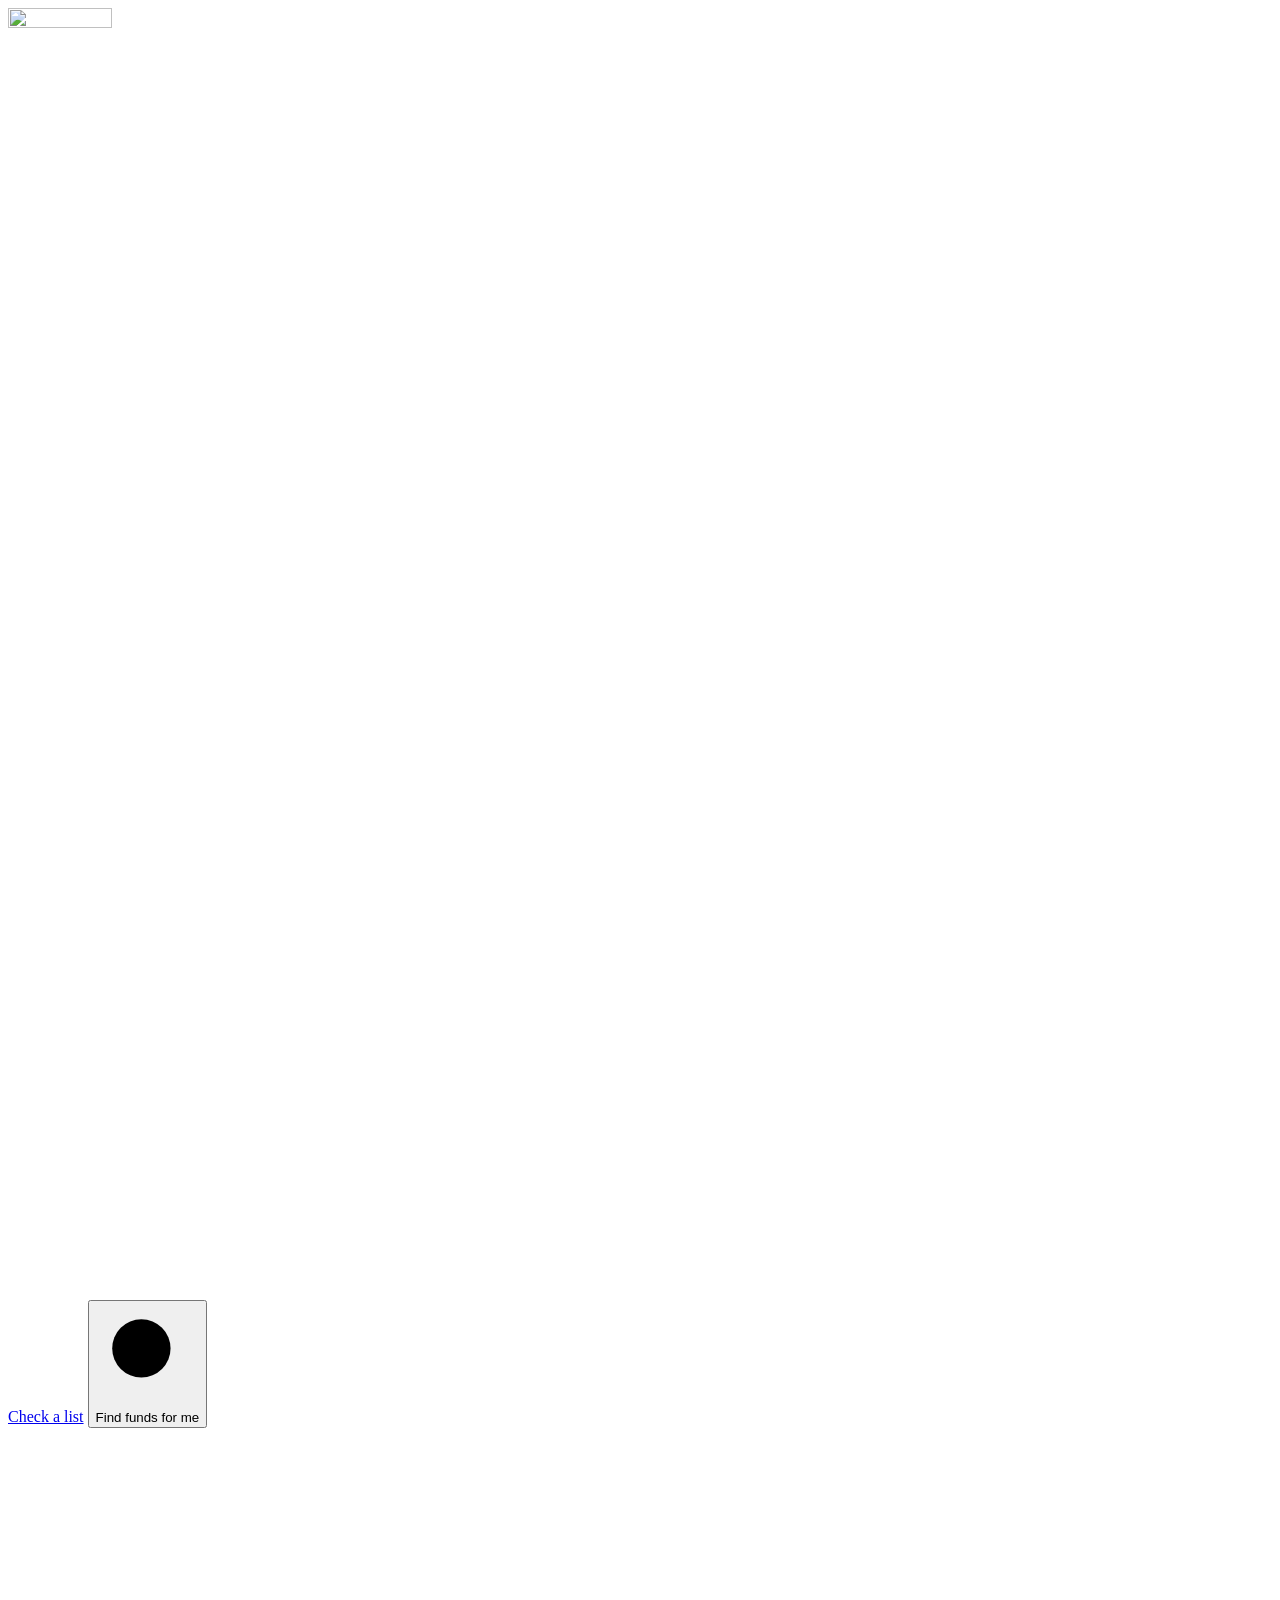
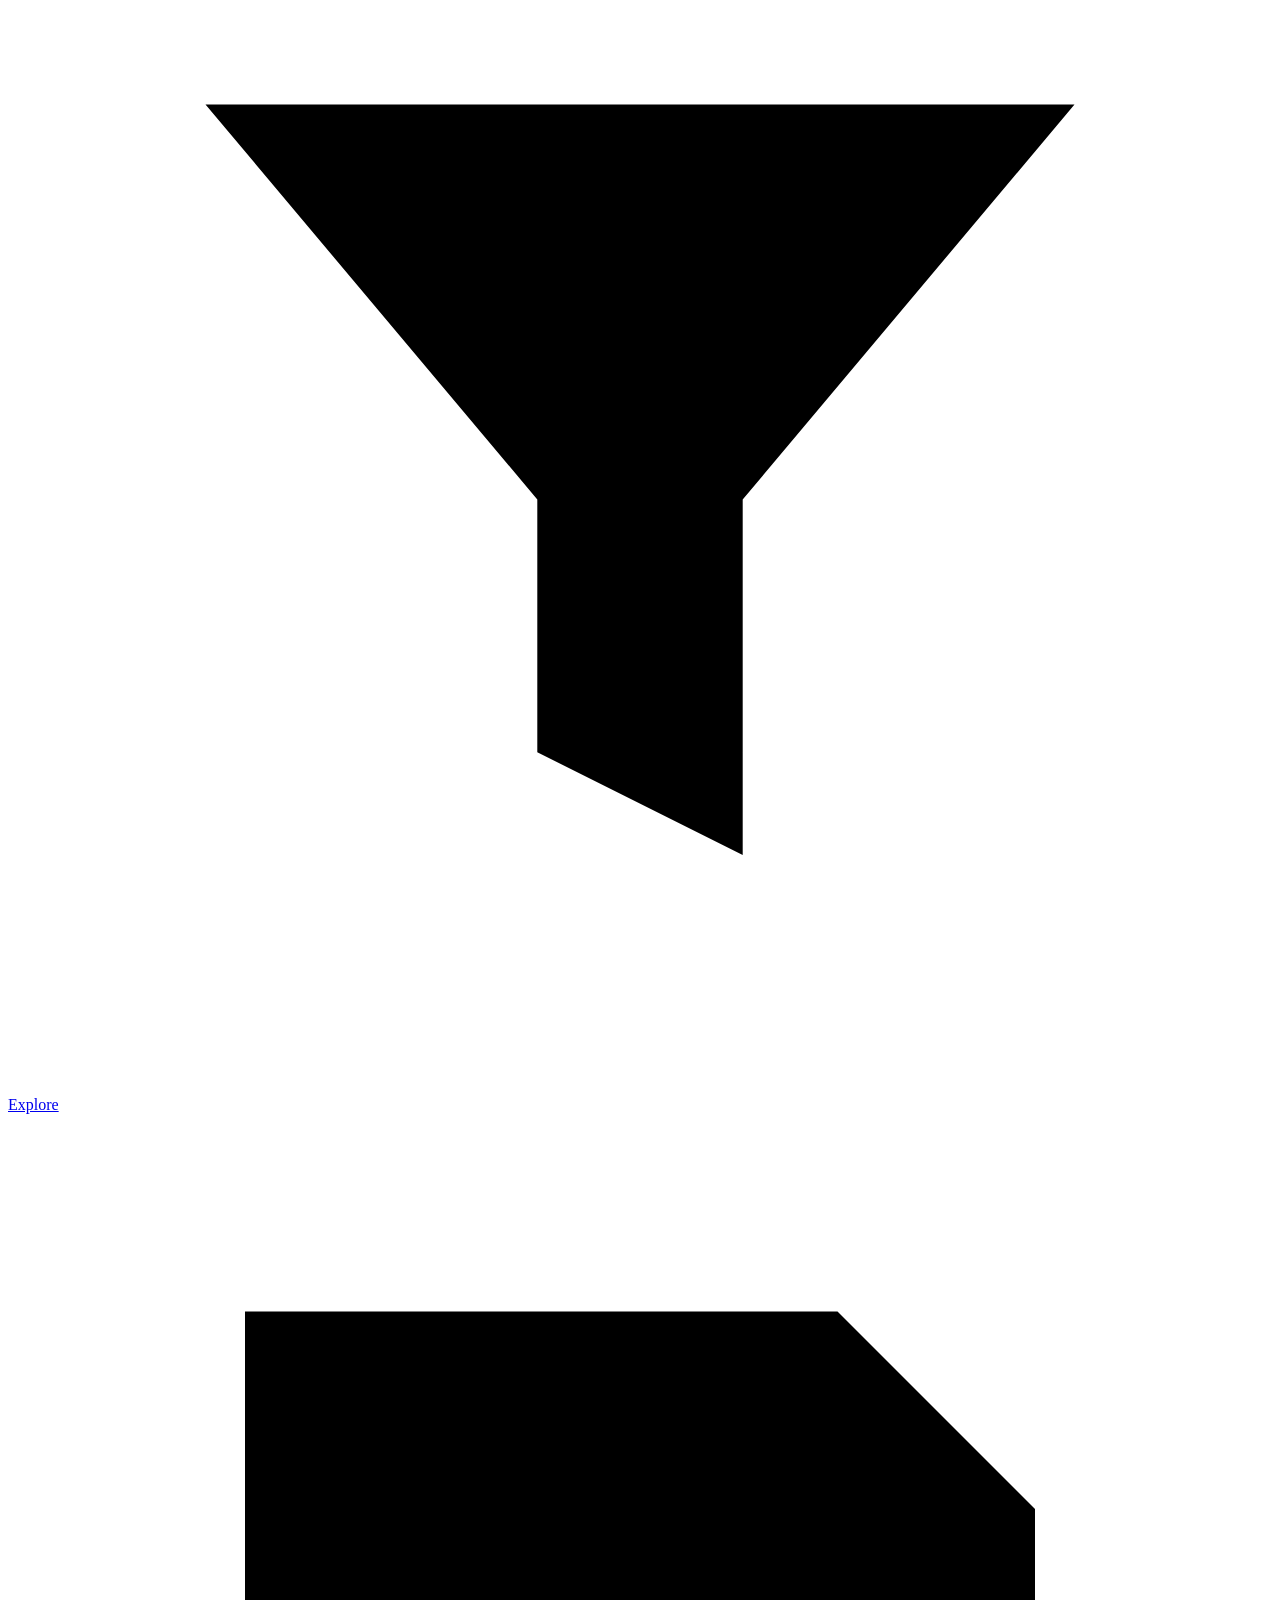
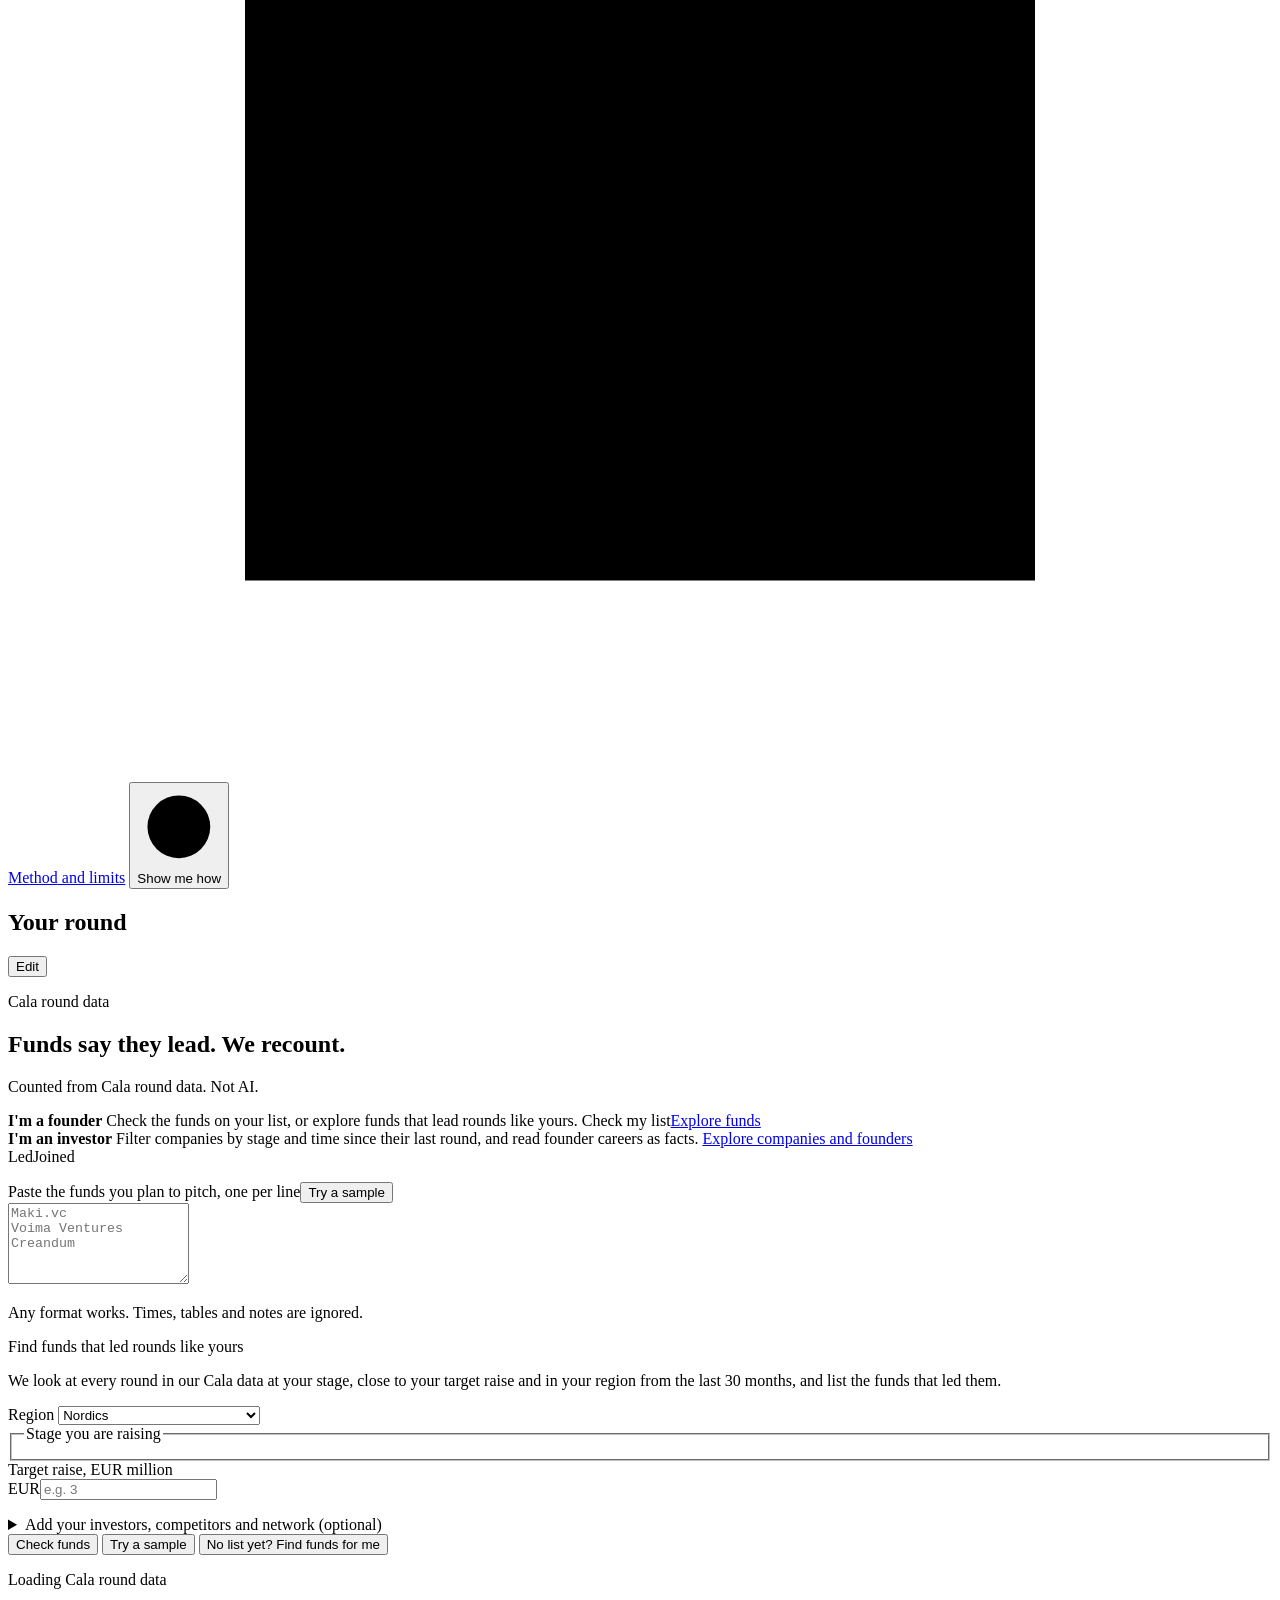
==== app/static/index.html @ 5f2118bb "feat: wire Explore into Recount on live data with a founder or investor start Explore ran on generat" ====
<!doctype html>
<html lang="en" data-theme="light">
<head>
<meta charset="utf-8">
<meta name="viewport" content="width=device-width,initial-scale=1">
<title>Recount: does this fund actually lead rounds like yours?</title>
<meta name="description" content="Funds say they lead. We recount. For every VC fund on your list: does it lead rounds at your stage and size or mostly follow, when it last led, did it back a competitor, and which of your investors can introduce you. Counted from 5,200 Cala funding rounds, with the source behind every number.">
<meta name="robots" content="noindex,nofollow">
<meta property="og:title" content="Recount: does this fund actually lead rounds like yours?">
<meta property="og:description" content="Lead record, round size, last lead, competitor conflicts and intro paths for any list of VC funds, counted from Cala round data. Built at Junction 2026 for Cala's Make Unicorns Real challenge.">
<meta property="og:type" content="website">
<link rel="alternate" type="text/plain" href="/llms.txt" title="Summary for AI readers">
<script type="application/ld+json">{"@context":"https://schema.org","@type":"SoftwareApplication","name":"Recount","applicationCategory":"BusinessApplication","operatingSystem":"Web","description":"Checks whether venture capital funds actually lead funding rounds at a founder's stage and size or mostly follow, when they last led, whether they backed a competitor, and which of the founder's investors can introduce them. Deterministic counting over 5,200 funding rounds from Cala, with source records behind every number.","isAccessibleForFree":true,"creator":{"@type":"Organization","name":"Team Wicflow, Junction 2026"},"about":["venture capital","lead investor","fundraising","Cala"]}</script>
<link rel="icon" href="/static/favicon.svg" type="image/svg+xml">
<link rel="preload" href="/static/fonts/geist-variable.woff2" as="font" type="font/woff2" crossorigin>
<link rel="stylesheet" href="/static/styles.css?v=14">
<script src="/static/brand.js?v=14" defer></script>
<script src="/static/app.js?v=14" defer></script>
</head>
<body data-screen="paste">
<div class="app">
  <aside class="side">
    <a class="brand" href="/" data-app-label="{name} home"><img class="logo" src="/static/brand/recount.svg" alt="" width="104" height="20"><span class="sr-only" data-app-name></span></a>
    <nav class="nav" aria-label="Main">
      <a href="/" id="nav-check"><svg viewBox="0 0 16 16" aria-hidden="true"><path d="M3 4.5h10M3 8h10M3 11.5h6"/></svg>Check a list</a>
      <button type="button" id="nav-find"><svg viewBox="0 0 16 16" aria-hidden="true"><circle cx="7" cy="7" r="4.5"/><path d="m10.5 10.5 3 3"/></svg>Find funds for me</button>
      <a href="/explore" id="nav-explore"><svg viewBox="0 0 16 16" aria-hidden="true"><path d="M2.5 3.5h11l-4.2 5v4.5l-2.6-1.3V8.5z"/></svg>Explore</a>
      <a href="/method" id="nav-method"><svg viewBox="0 0 16 16" aria-hidden="true"><path d="M3 2.5h7.5L13 5v8.5H3z"/><path d="M5.5 7h5M5.5 9.5h5"/></svg><span>Method<span class="m-hide"> and limits</span></span></a>
      <button type="button" id="nav-tour"><svg viewBox="0 0 16 16" aria-hidden="true"><circle class="gd" cx="8" cy="8" r="3.2"/><circle cx="8" cy="8" r="6"/></svg>Show me how</button>
    </nav>
    <section class="side-round only-results" aria-labelledby="side-round-h">
      <div class="side-h"><h2 id="side-round-h">Your round</h2><button type="button" id="side-edit">Edit</button></div>
      <dl class="props" id="props"></dl>
    </section>
    <div class="side-foot">
      <span class="live"><span class="dot" aria-hidden="true"></span>Cala round data</span>
      <span class="num" id="side-stats"></span>
    </div>
  </aside>

  <main class="work">
    <div id="view-check">
      <section class="compose only-paste" aria-labelledby="h-main">
        <h1 id="h-main">Funds say they lead. <span>We recount.</span></h1>
        <p class="sub">Counted from Cala round data. Not AI.</p>

        <nav class="role-pick" aria-label="Choose how to start">
          <div class="role-card">
            <b>I'm a founder</b>
            <span>Check the funds on your list, or explore funds that lead rounds like yours.</span>
            <span class="role-acts"><label class="btn primary" for="funds">Check my list</label><a class="btn line" href="/explore#/funds">Explore funds</a></span>
          </div>
          <div class="role-card">
            <b>I'm an investor</b>
            <span>Filter companies by stage and time since their last round, and read founder careers as facts.</span>
            <span class="role-acts"><a class="btn line" href="/explore#/companies">Explore companies and founders</a></span>
          </div>
        </nav>

        <div class="proof hidden" id="proof" aria-labelledby="proof-h">
          <div class="proof-h"><b id="proof-h"></b><span class="sp"></span><span class="legend" aria-hidden="true"><span><i class="l"></i>Led</span><span><i></i>Joined</span></span></div>
          <div id="proof-rows"></div>
          <p class="proof-foot" id="proof-foot"></p>
        </div>

        <form class="card card-pad" id="check-form" autocomplete="off" novalidate>
          <div id="mode-list">
            <div class="flabel-row"><label for="funds" class="flabel">Paste the funds you plan to pitch, one per line</label><button type="button" class="linkbtn m-only" id="sample-top">Try a sample</button></div>
            <textarea class="textarea" id="funds" rows="5" maxlength="32000" aria-describedby="line-count" placeholder="Maki.vc&#10;Voima Ventures&#10;Creandum"></textarea>
            <p class="hint" id="line-count">Any format works. Times, tables and notes are ignored.</p>
          </div>
          <div id="mode-find" class="hidden">
            <p class="flabel">Find funds that led rounds like yours</p>
            <p class="hint">We look at every round in our Cala data at your stage, close to your target raise and in your region from the last 30 months, and list the funds that led them.</p>
            <label for="region" class="label" id="l-region">Region</label>
            <select class="select" id="region">
              <option value="nordics">Nordics</option>
              <option value="baltics">Baltics</option>
              <option value="dach">Germany, Austria, Switzerland</option>
              <option value="uk-ie">UK and Ireland</option>
              <option value="france-benelux">France and Benelux</option>
              <option value="south">Southern Europe</option>
              <option value="cee">Central and Eastern Europe</option>
              <option value="">All of Europe</option>
            </select>
          </div>

          <div class="round-fields">
            <fieldset class="field">
              <legend class="label">Stage you are raising</legend>
              <div class="seg" id="stage-seg"></div>
            </fieldset>
            <div class="field">
              <label for="target" class="label">Target raise, EUR million</label>
              <div class="input-unit"><span aria-hidden="true">EUR</span><input class="input num" id="target" inputmode="decimal" placeholder="e.g. 3" aria-describedby="target-err"></div>
              <p class="hint err-line" id="target-err" aria-live="polite"></p>
            </div>
          </div>

          <details class="opt" id="opt">
            <summary>Add your investors, competitors and network (optional)</summary>
            <div class="opt-body">
              <div class="row2">
                <div class="field">
                  <span class="label" id="l-inv">Your current investors</span>
                  <div class="chips" id="inv-chips">
                    <input id="inv-input" aria-labelledby="l-inv" aria-describedby="inv-hint" placeholder="Type a fund name" role="combobox" aria-autocomplete="list" aria-expanded="false" aria-controls="inv-suggest">
                    <div class="suggest hidden" id="inv-suggest" role="listbox" aria-label="Matching funds"></div>
                  </div>
                  <p class="hint" id="inv-hint">Finds funds that sat in a small round with yours.</p>
                </div>
                <div class="field">
                  <span class="label" id="l-comp">Competitors, up to 3</span>
                  <div class="chips" id="comp-chips">
                    <input id="comp-input" aria-labelledby="l-comp" aria-describedby="comp-hint" placeholder="Company name, then Enter">
                  </div>
                  <p class="hint" id="comp-hint">Flags funds that backed them.</p>
                </div>
              </div>
              <div class="field">
                <label for="company" class="label">Your company</label>
                <input class="input" id="company" maxlength="120" placeholder="Acme Oy" aria-describedby="company-hint">
                <p class="hint" id="company-hint">Your own rounds are left out of intro paths.</p>
              </div>
              <div class="field li-box" id="li-box">
                <span class="label" id="l-net">Your LinkedIn connections</span>
                <p class="hint li-why">We match them to the companies each fund backed, to show who can introduce you.</p>
                <ol class="li-steps" id="li-how">
                  <li><span class="n" aria-hidden="true">1</span><span>On LinkedIn, open <a href="https://www.linkedin.com/mypreferences/d/download-my-data" target="_blank" rel="noopener noreferrer">Settings, Data privacy, Get a copy of your data</a>.</span></li>
                  <li><span class="n" aria-hidden="true">2</span><span>Choose <b>Connections</b> only and request the archive.</span></li>
                  <li><span class="n" aria-hidden="true">3</span><span>LinkedIn emails you a link, usually within 10 to 30 minutes.</span></li>
                  <li><span class="n" aria-hidden="true">4</span><span>Drop <b>Connections.csv</b> here. The whole .zip works too.</span></li>
                </ol>
                <div class="drop" id="drop">
                  <input type="file" id="li-file" class="file-in" accept=".csv,.zip,text/csv,application/zip" aria-labelledby="l-net li-btn" aria-describedby="li-how li-privacy">
                  <label for="li-file" class="file-btn" id="li-btn">Choose Connections.csv</label>
                  <span>or drop it here</span>
                  <span class="sp"></span>
                  <button type="button" class="linkbtn" id="net-sample">Try with a sample network</button>
                </div>
                <p class="privacy" id="li-privacy"><svg viewBox="0 0 16 16" aria-hidden="true"><rect x="3.5" y="7" width="9" height="6.5" rx="1.5"/><path d="M5.5 7V5a2.5 2.5 0 0 1 5 0v2"/></svg>Read in your browser. Nothing is uploaded or stored.</p>
                <p class="net-status" id="net-status" role="status" aria-live="polite"></p>
                <p class="soon">Coming next: connect directly through LinkedIn's official EU data-portability API.</p>
              </div>
            </div>
          </details>

          <div class="actions">
            <button class="btn primary big" type="submit" id="go">Check funds</button>
            <button class="btn line big" type="button" id="sample">Try a sample</button>
            <span class="sp"></span>
            <button class="linkbtn" type="button" id="to-find">No list yet? Find funds for me</button>
          </div>
        </form>
        <p class="datanote" id="data-chip">Loading Cala round data</p>
      </section>

      <section class="only-results" id="results" aria-busy="false" aria-label="Results"></section>
    </div>
    <div class="hidden" id="view-method"></div>
  </main>
</div>
<div id="pane-root"></div>
<div class="tip" id="tip" role="tooltip"></div>
<div id="tour-root"></div>
<div id="status" class="sr" role="status" aria-live="polite"></div>
</body>
</html>
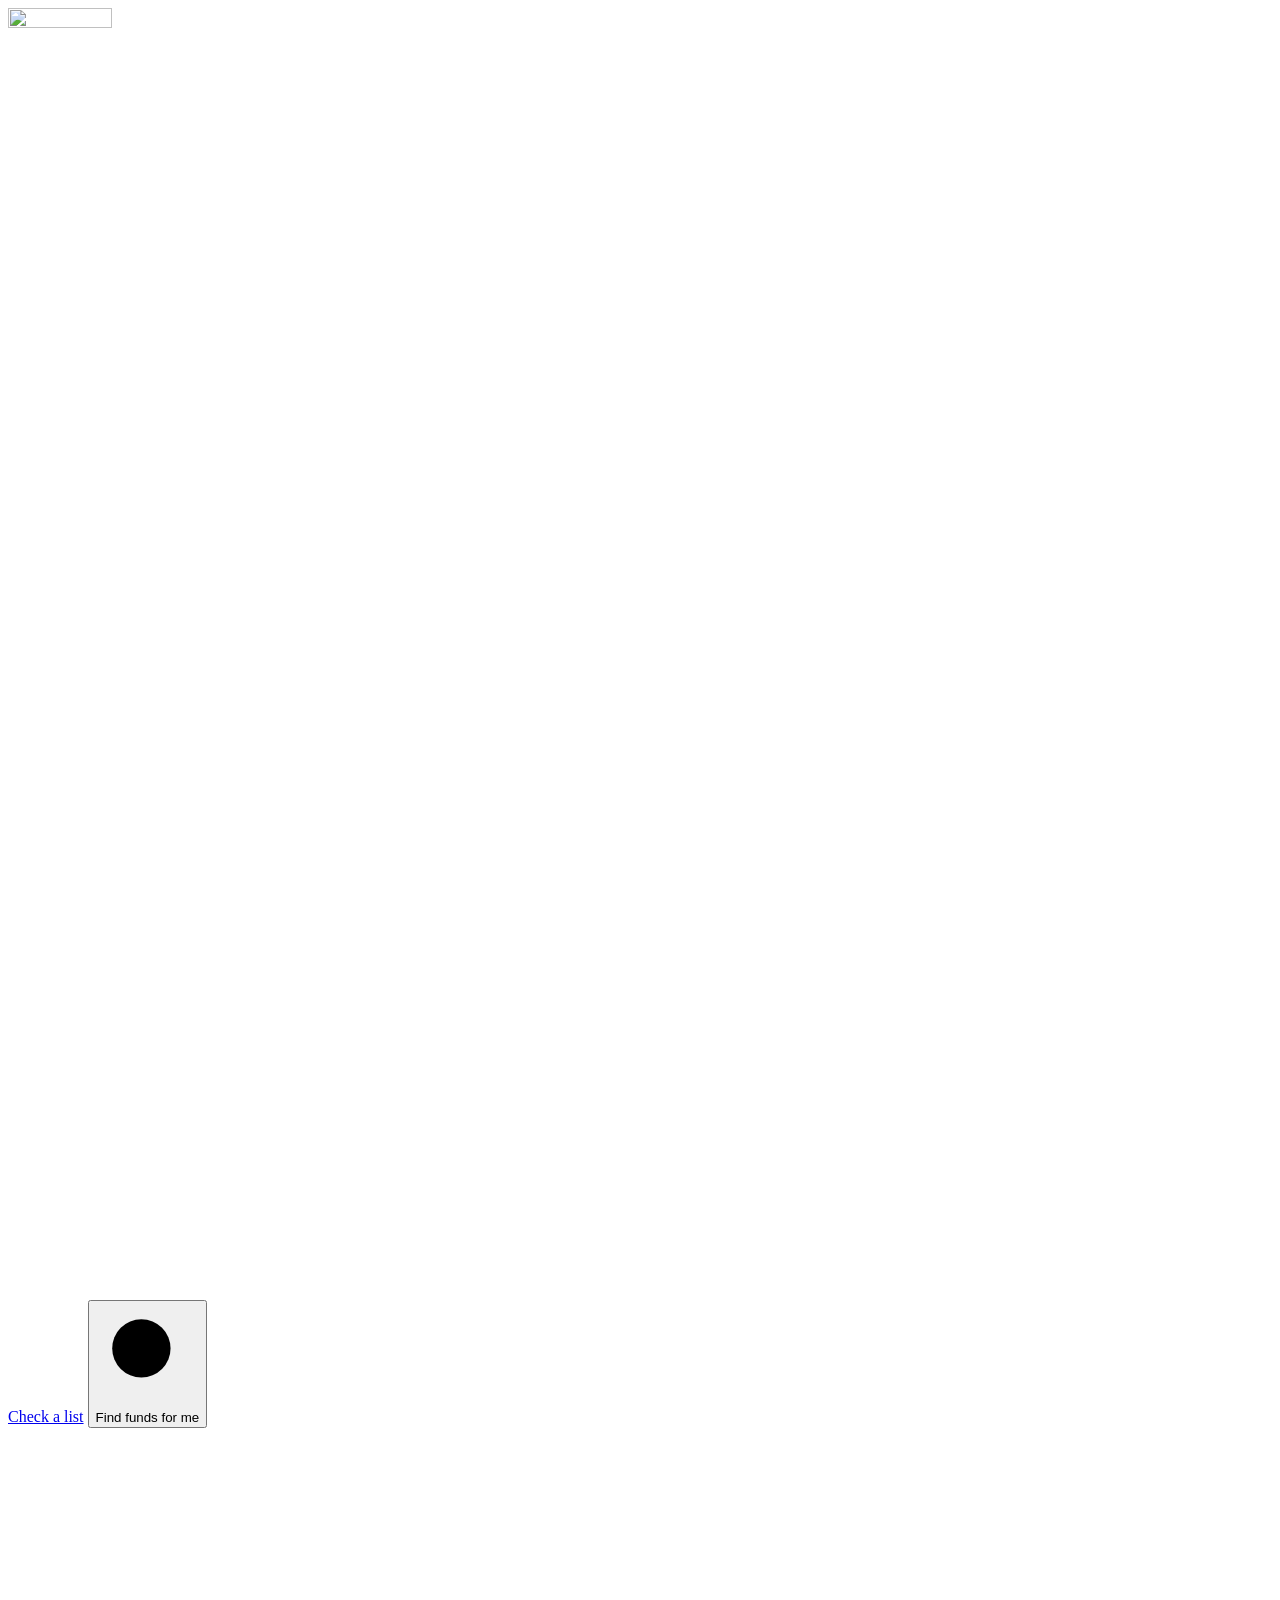
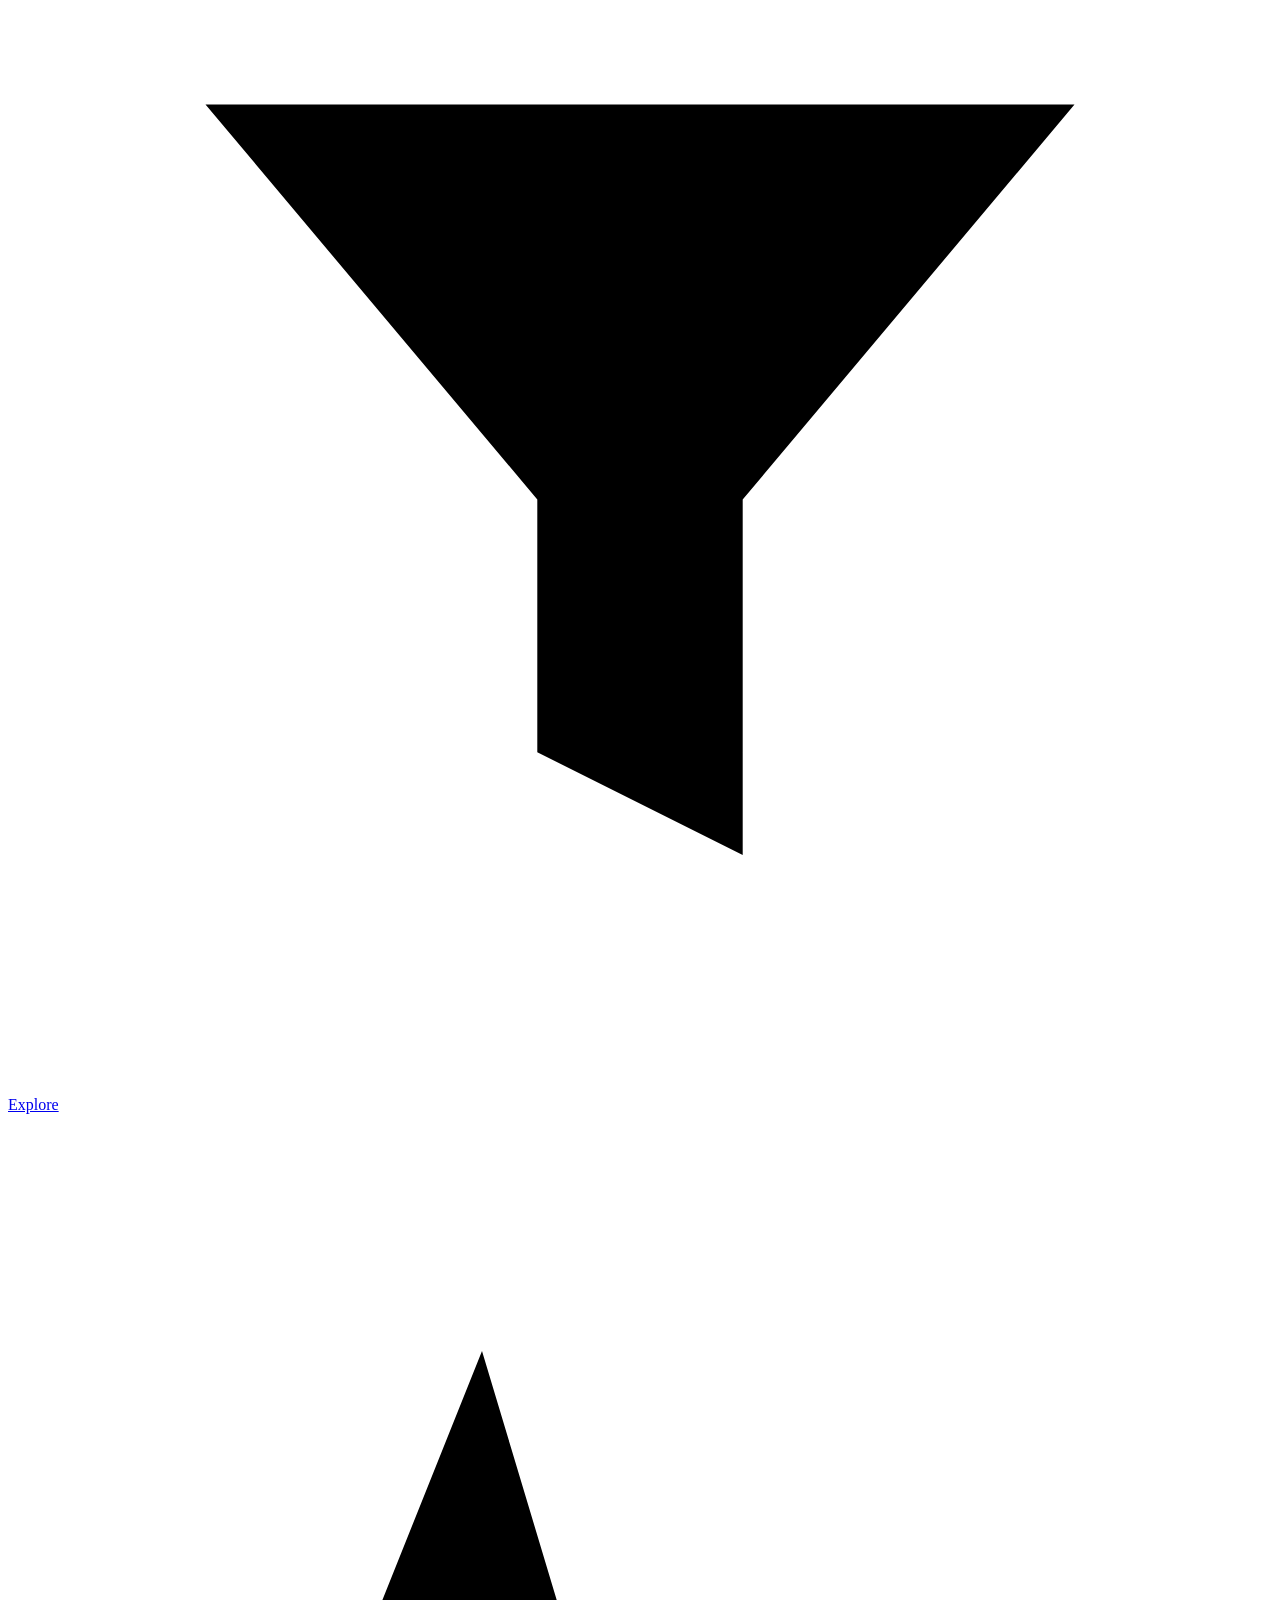
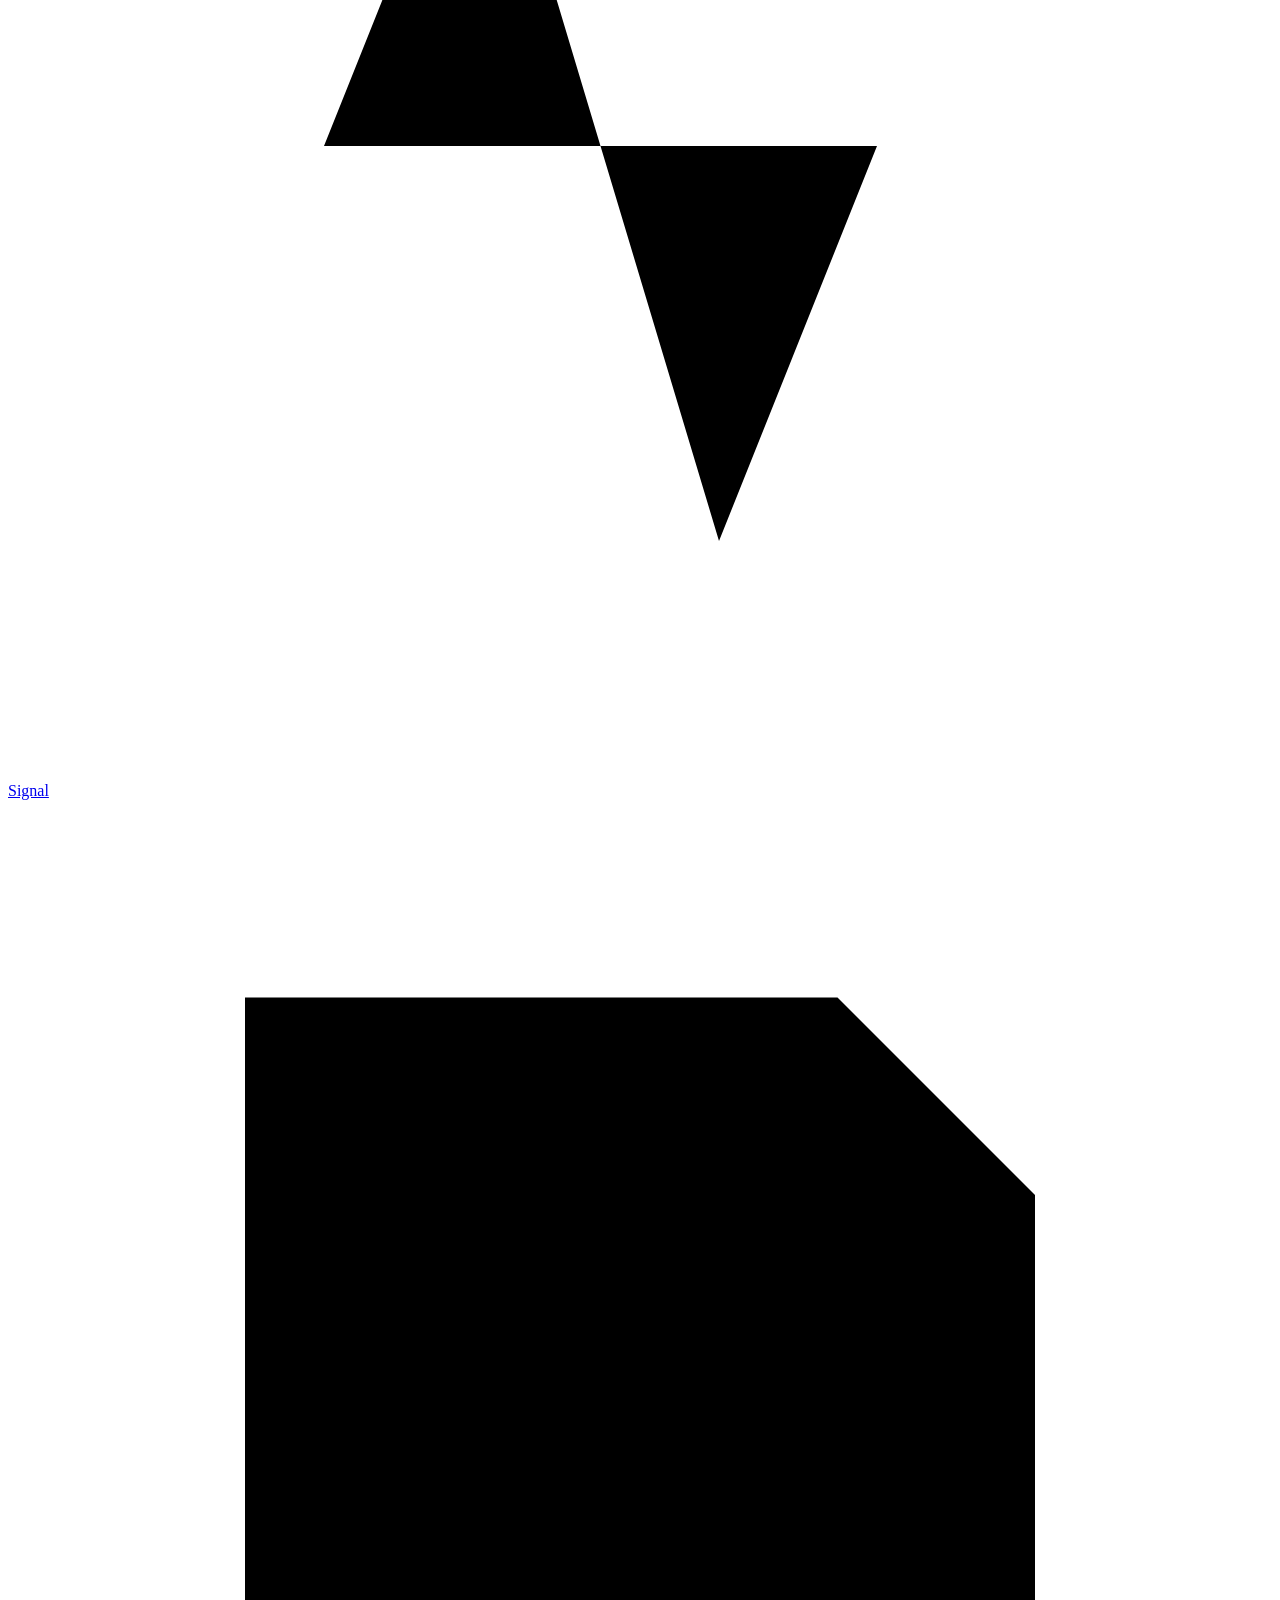
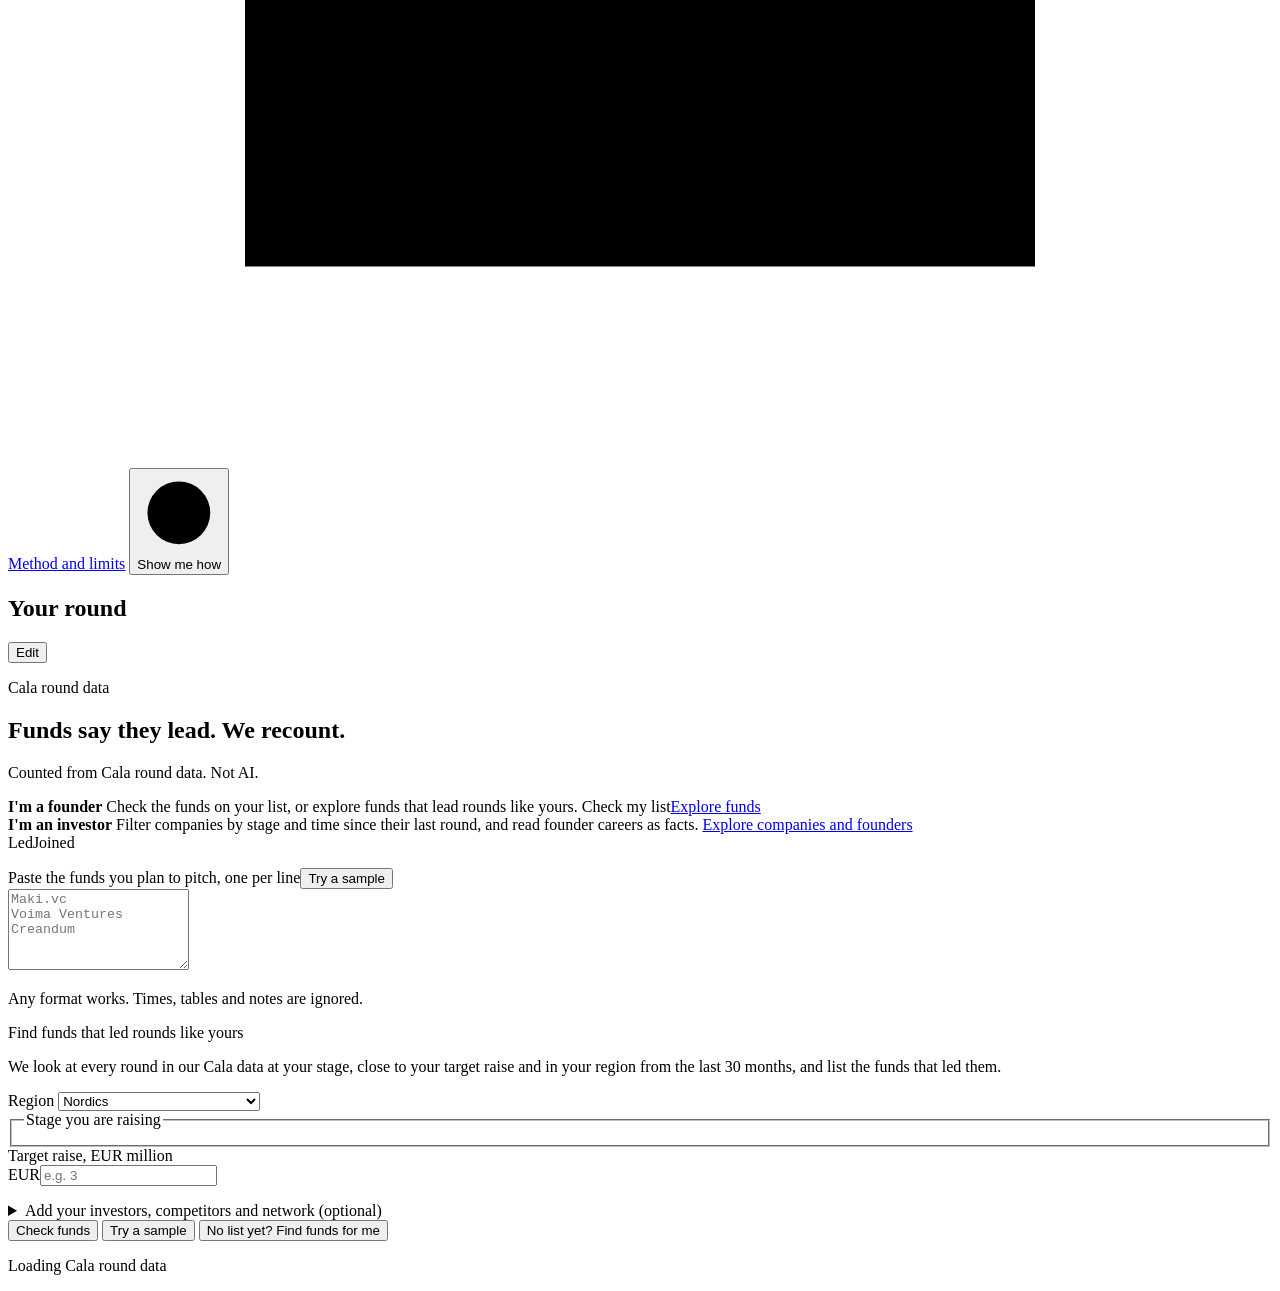
==== commit 04baebb2: "Add Recount Signal frontend in BlueWatch style Judges need to see every score's parts, weights and C" ====
--- a/app/static/index.html
+++ b/app/static/index.html
@@ -25,6 +25,7 @@
       <a href="/" id="nav-check"><svg viewBox="0 0 16 16" aria-hidden="true"><path d="M3 4.5h10M3 8h10M3 11.5h6"/></svg>Check a list</a>
       <button type="button" id="nav-find"><svg viewBox="0 0 16 16" aria-hidden="true"><circle cx="7" cy="7" r="4.5"/><path d="m10.5 10.5 3 3"/></svg>Find funds for me</button>
       <a href="/explore" id="nav-explore"><svg viewBox="0 0 16 16" aria-hidden="true"><path d="M2.5 3.5h11l-4.2 5v4.5l-2.6-1.3V8.5z"/></svg>Explore</a>
+      <a href="/signal" id="nav-signal"><svg viewBox="0 0 16 16" aria-hidden="true"><path d="M1.5 8h2.5l2-5 3 10 2-5h3.5"/></svg>Signal</a>
       <a href="/method" id="nav-method"><svg viewBox="0 0 16 16" aria-hidden="true"><path d="M3 2.5h7.5L13 5v8.5H3z"/><path d="M5.5 7h5M5.5 9.5h5"/></svg><span>Method<span class="m-hide"> and limits</span></span></a>
       <button type="button" id="nav-tour"><svg viewBox="0 0 16 16" aria-hidden="true"><circle class="gd" cx="8" cy="8" r="3.2"/><circle cx="8" cy="8" r="6"/></svg>Show me how</button>
     </nav>
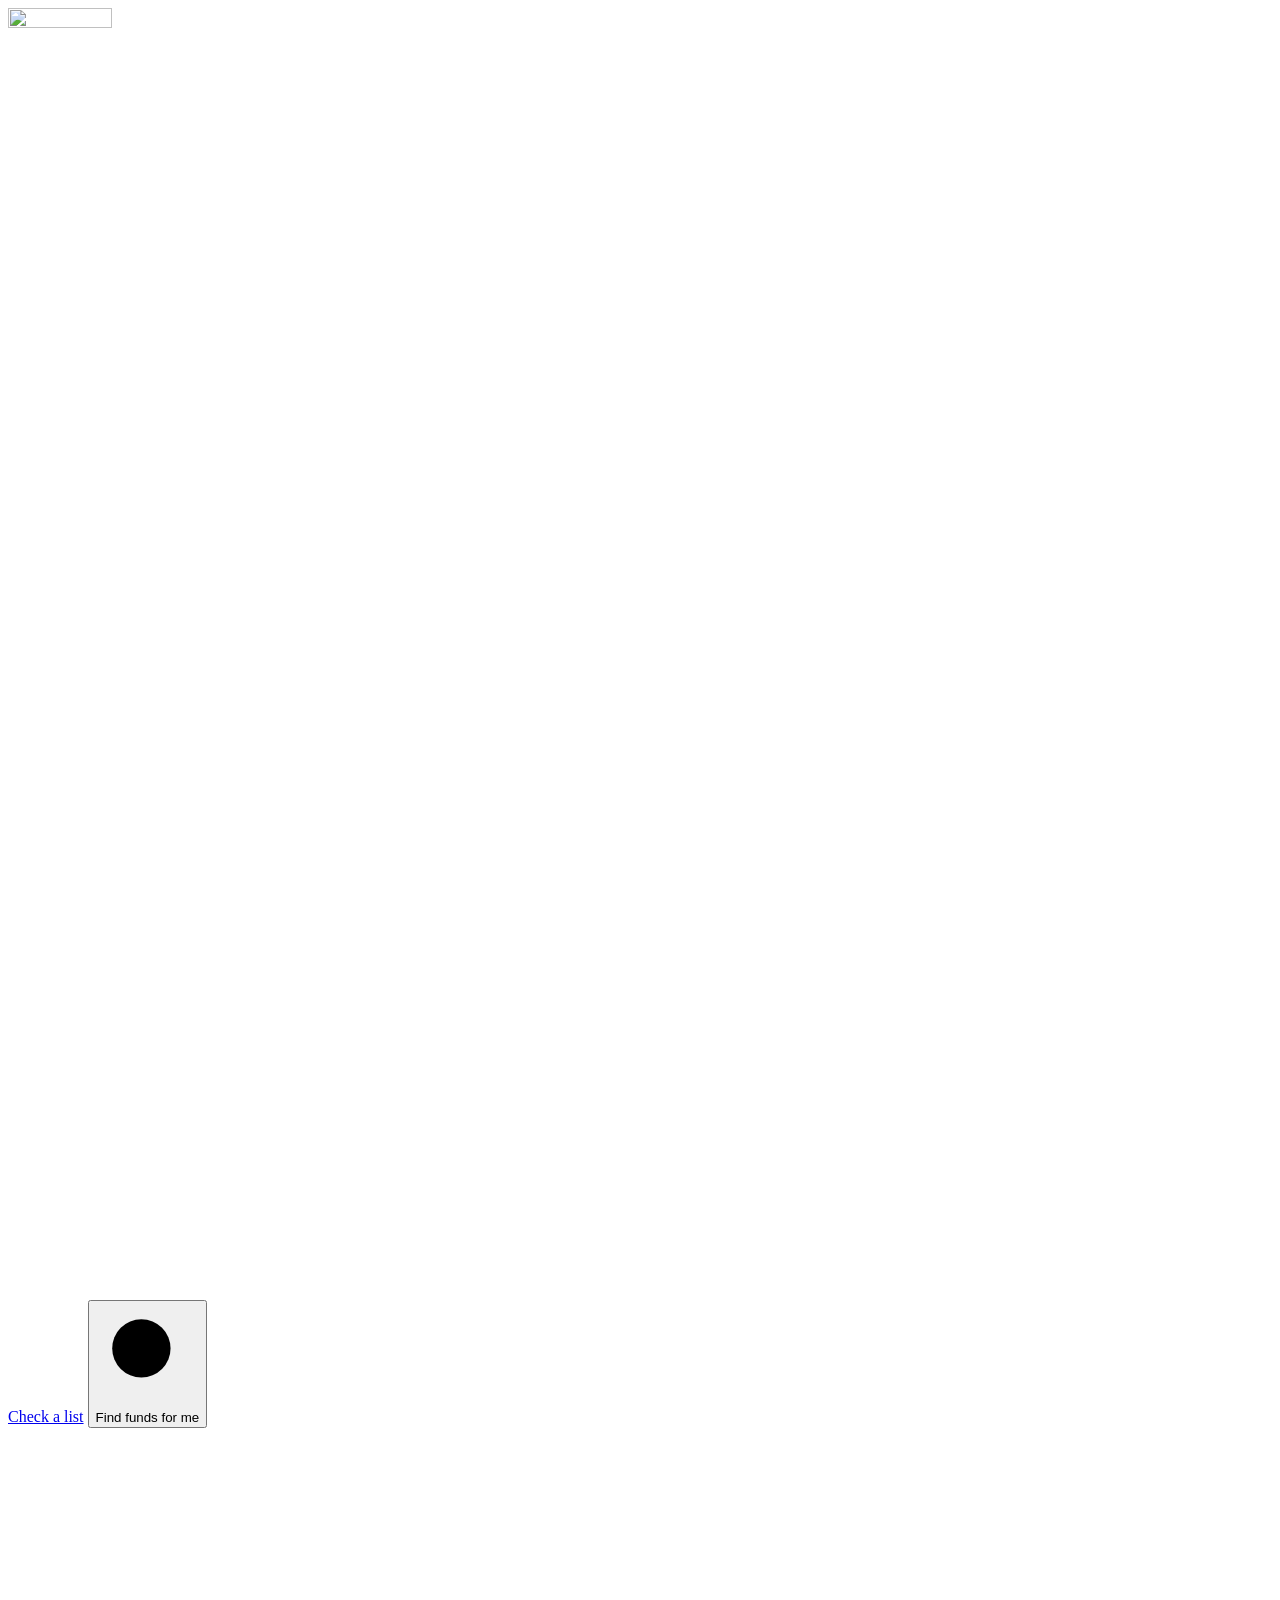
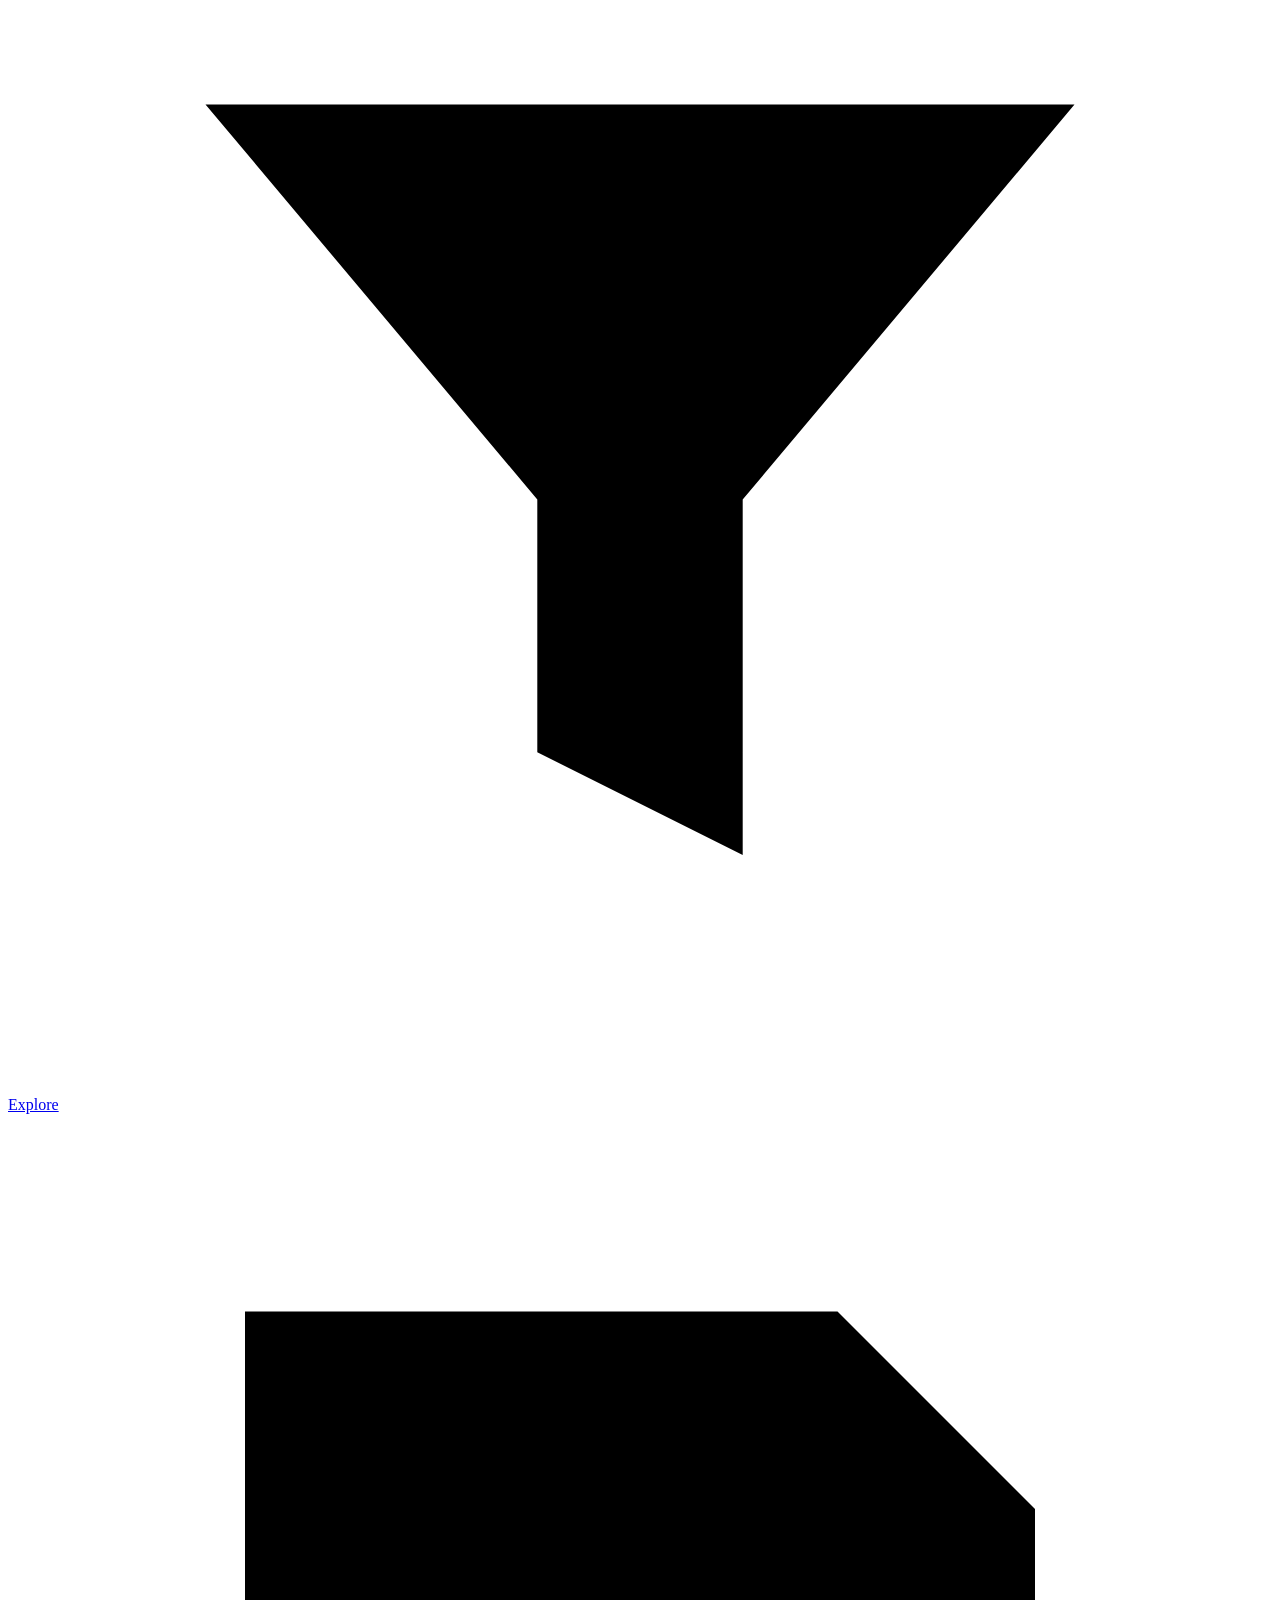
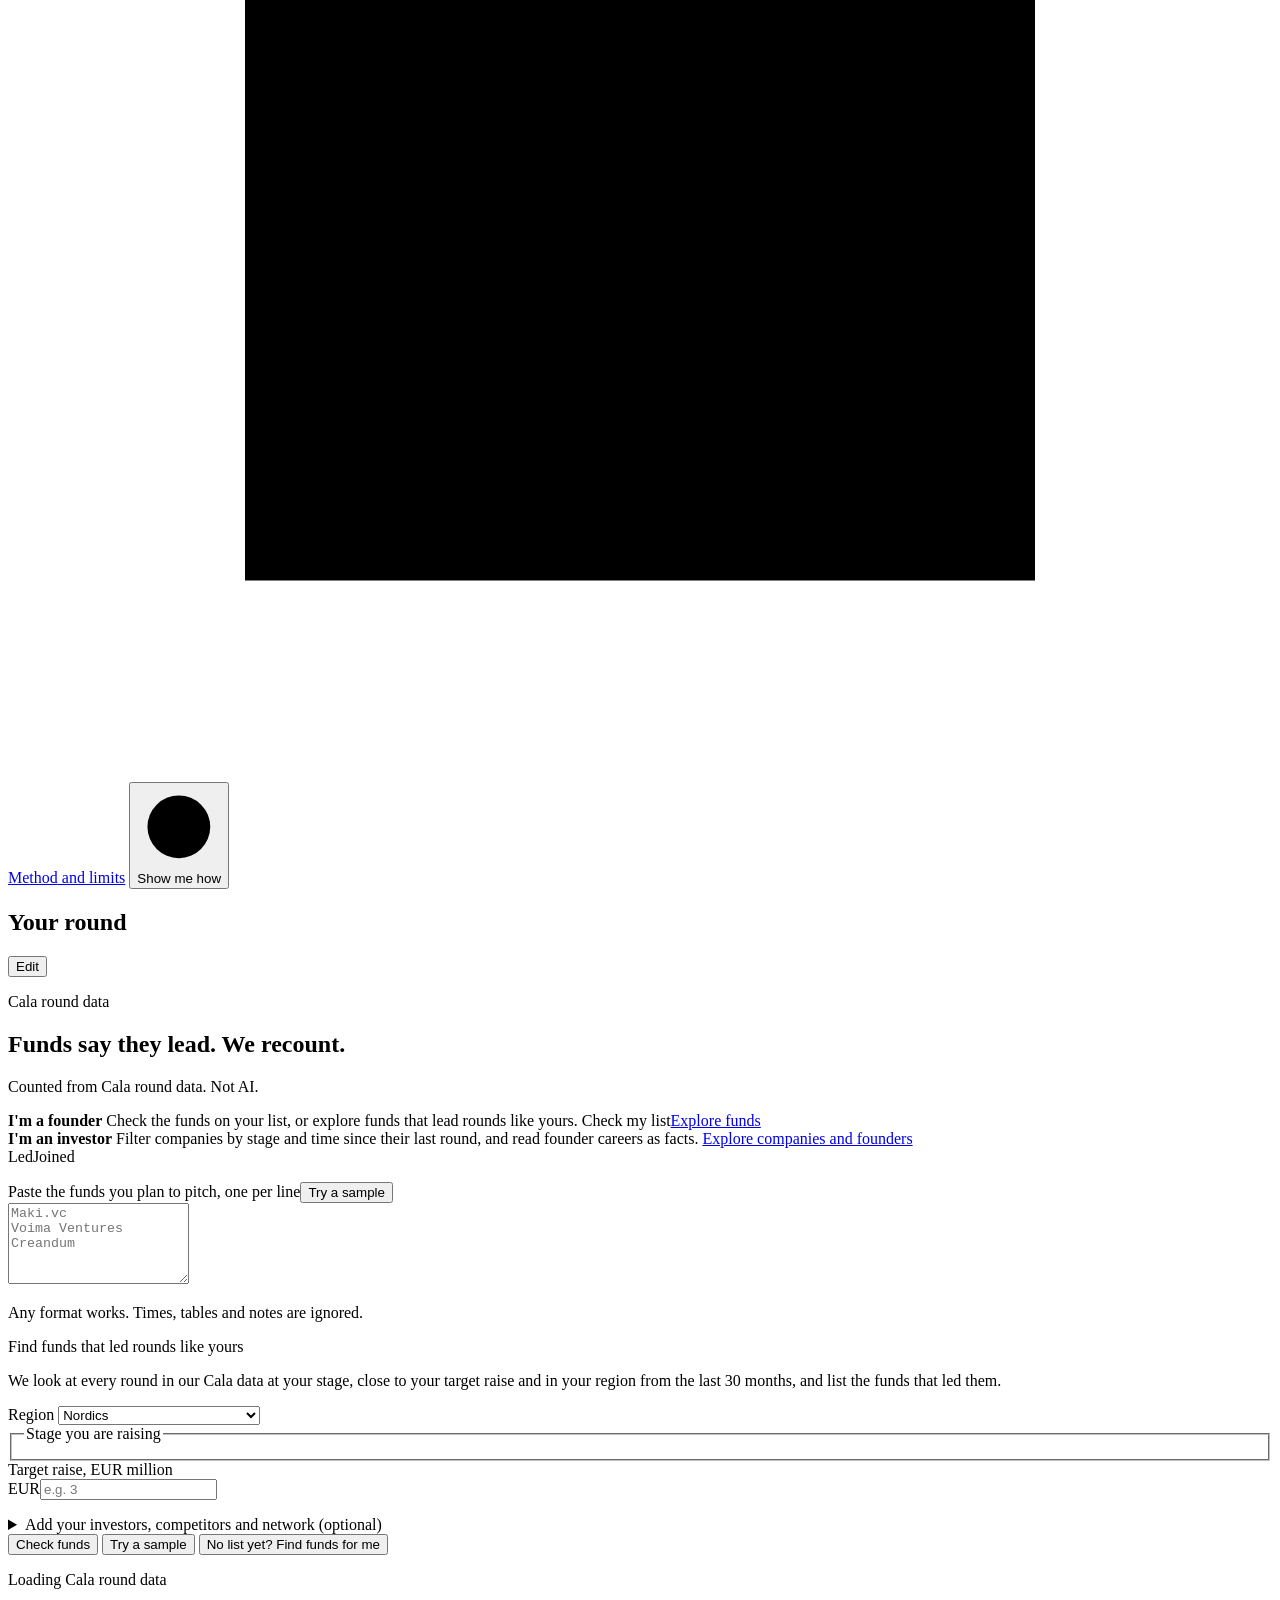
==== commit 52ade375: "fix: allow search engines and AI crawlers to index the public demo The repo and demo go public for j" ====
--- a/app/static/index.html
+++ b/app/static/index.html
@@ -5,7 +5,6 @@
 <meta name="viewport" content="width=device-width,initial-scale=1">
 <title>Recount: does this fund actually lead rounds like yours?</title>
 <meta name="description" content="Funds say they lead. We recount. For every VC fund on your list: does it lead rounds at your stage and size or mostly follow, when it last led, did it back a competitor, and which of your investors can introduce you. Counted from 5,200 Cala funding rounds, with the source behind every number.">
-<meta name="robots" content="noindex,nofollow">
 <meta property="og:title" content="Recount: does this fund actually lead rounds like yours?">
 <meta property="og:description" content="Lead record, round size, last lead, competitor conflicts and intro paths for any list of VC funds, counted from Cala round data. Built at Junction 2026 for Cala's Make Unicorns Real challenge.">
 <meta property="og:type" content="website">
@@ -25,7 +24,6 @@
       <a href="/" id="nav-check"><svg viewBox="0 0 16 16" aria-hidden="true"><path d="M3 4.5h10M3 8h10M3 11.5h6"/></svg>Check a list</a>
       <button type="button" id="nav-find"><svg viewBox="0 0 16 16" aria-hidden="true"><circle cx="7" cy="7" r="4.5"/><path d="m10.5 10.5 3 3"/></svg>Find funds for me</button>
       <a href="/explore" id="nav-explore"><svg viewBox="0 0 16 16" aria-hidden="true"><path d="M2.5 3.5h11l-4.2 5v4.5l-2.6-1.3V8.5z"/></svg>Explore</a>
-      <a href="/signal" id="nav-signal"><svg viewBox="0 0 16 16" aria-hidden="true"><path d="M1.5 8h2.5l2-5 3 10 2-5h3.5"/></svg>Signal</a>
       <a href="/method" id="nav-method"><svg viewBox="0 0 16 16" aria-hidden="true"><path d="M3 2.5h7.5L13 5v8.5H3z"/><path d="M5.5 7h5M5.5 9.5h5"/></svg><span>Method<span class="m-hide"> and limits</span></span></a>
       <button type="button" id="nav-tour"><svg viewBox="0 0 16 16" aria-hidden="true"><circle class="gd" cx="8" cy="8" r="3.2"/><circle cx="8" cy="8" r="6"/></svg>Show me how</button>
     </nav>
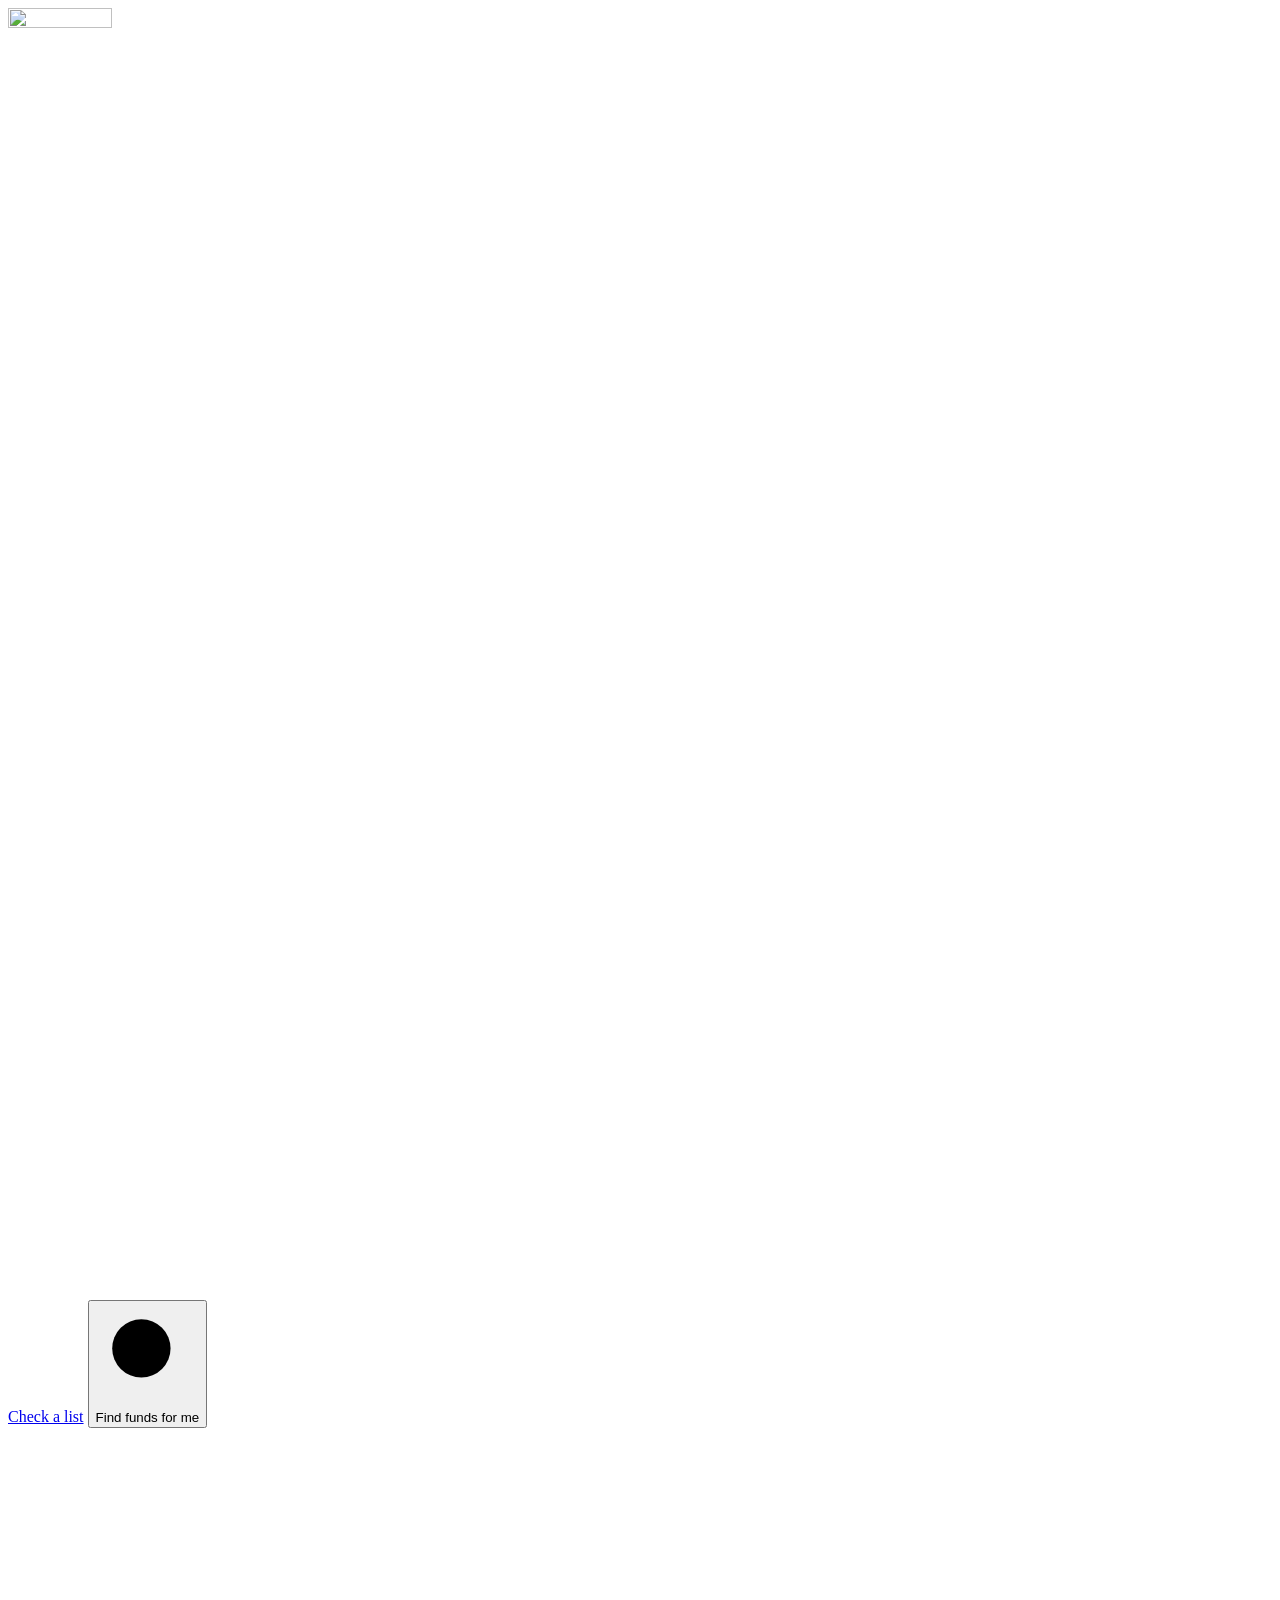
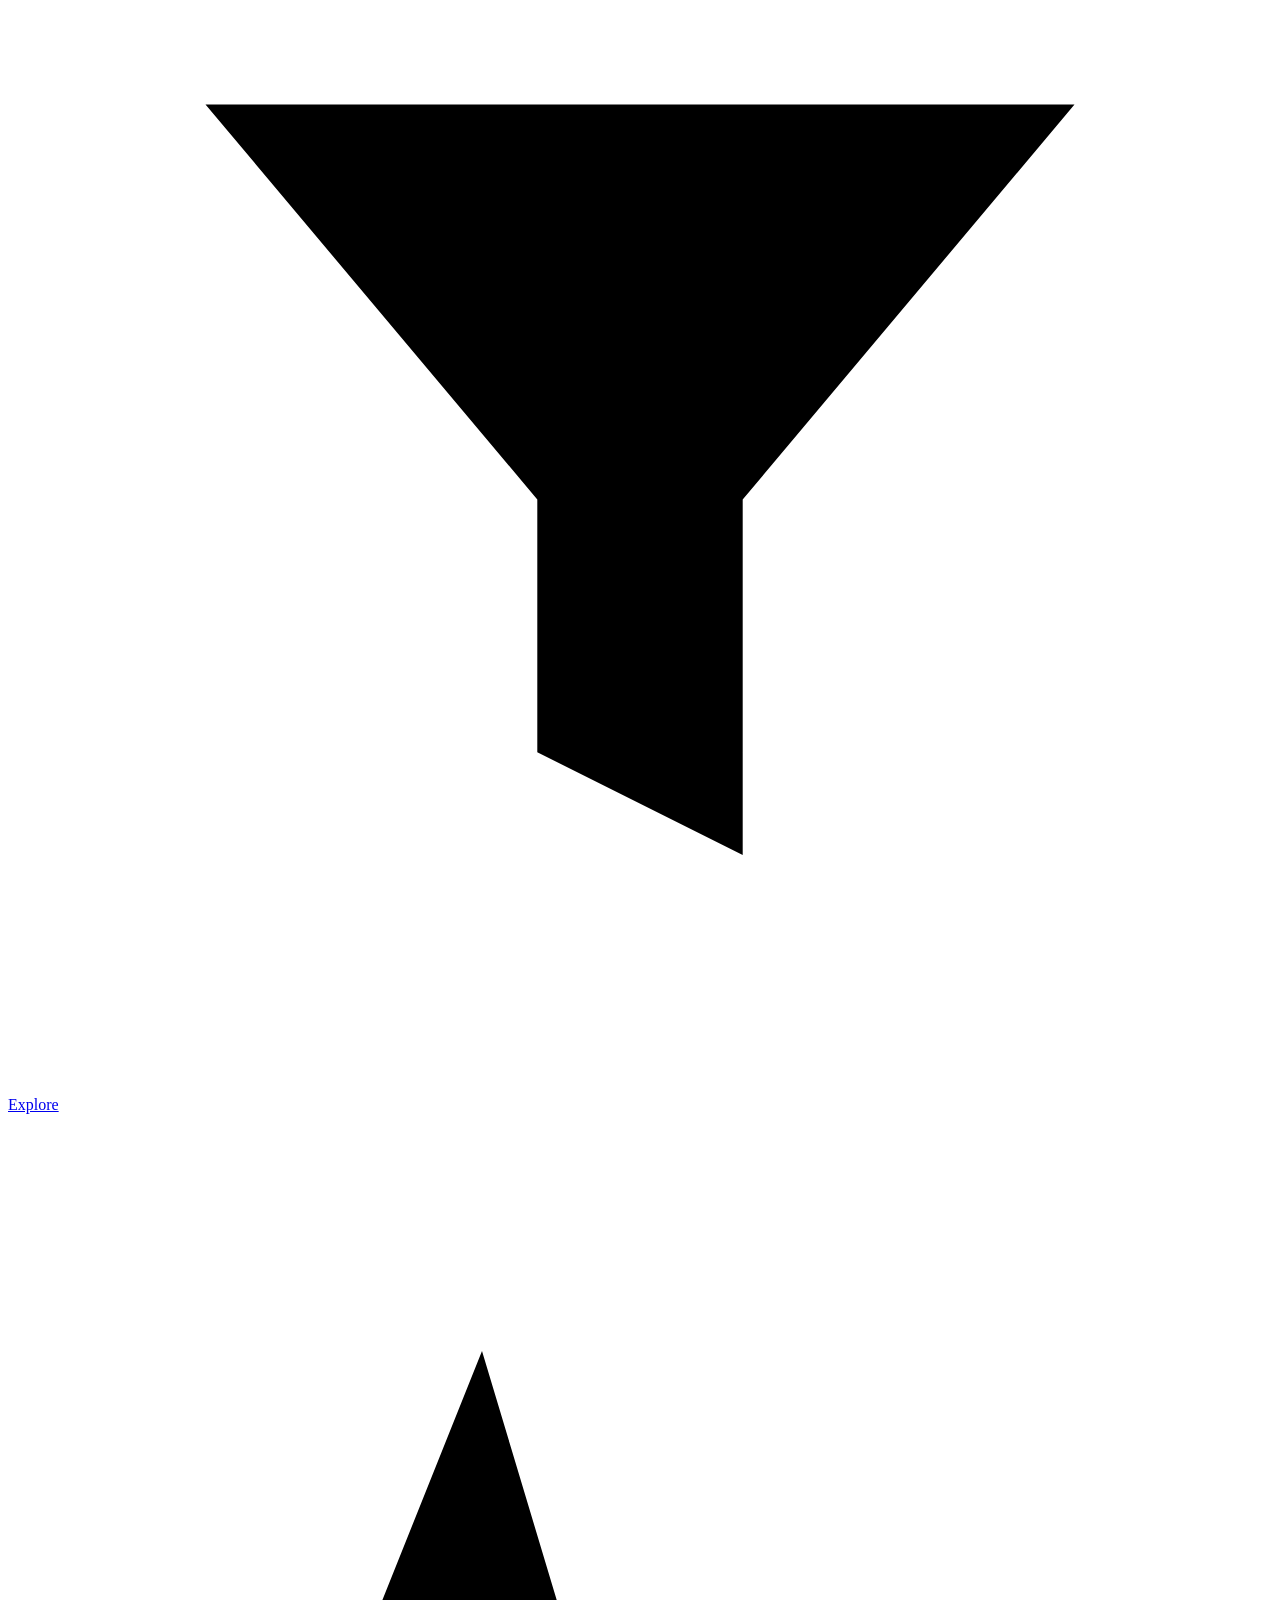
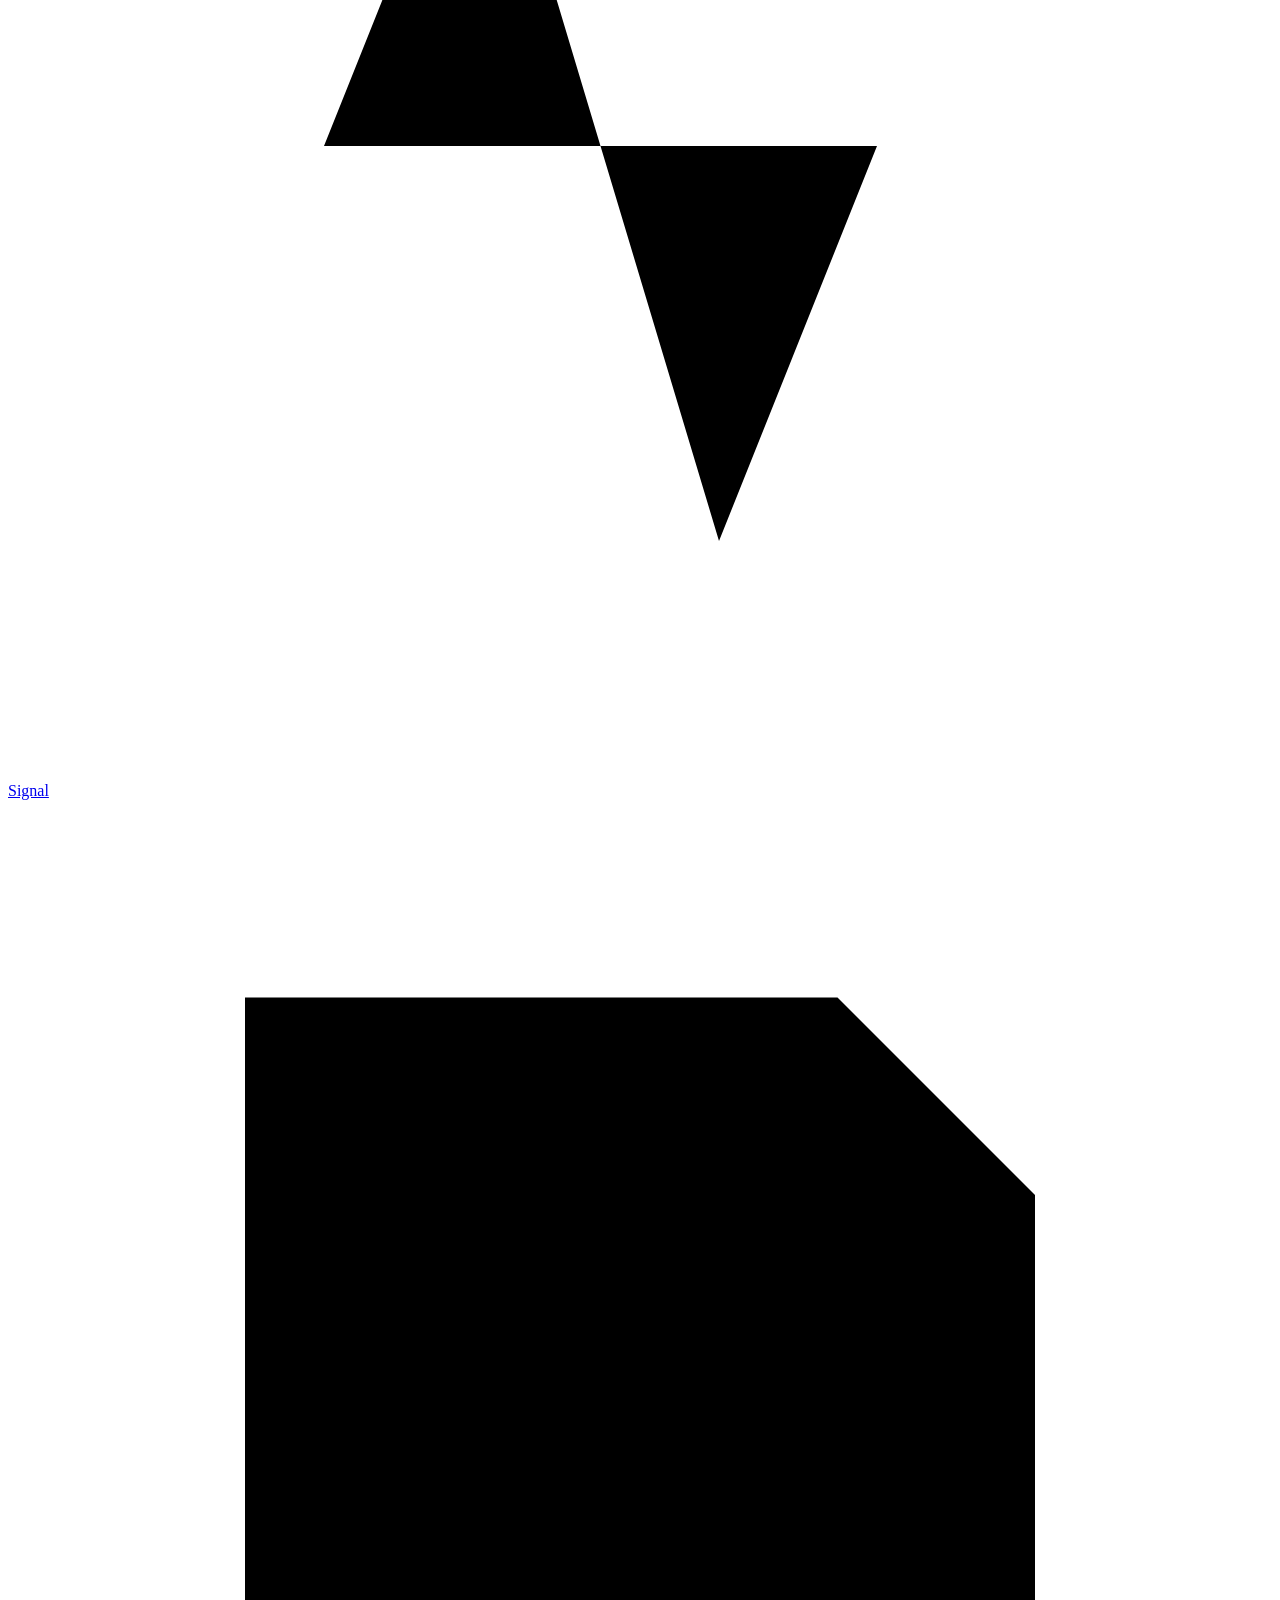
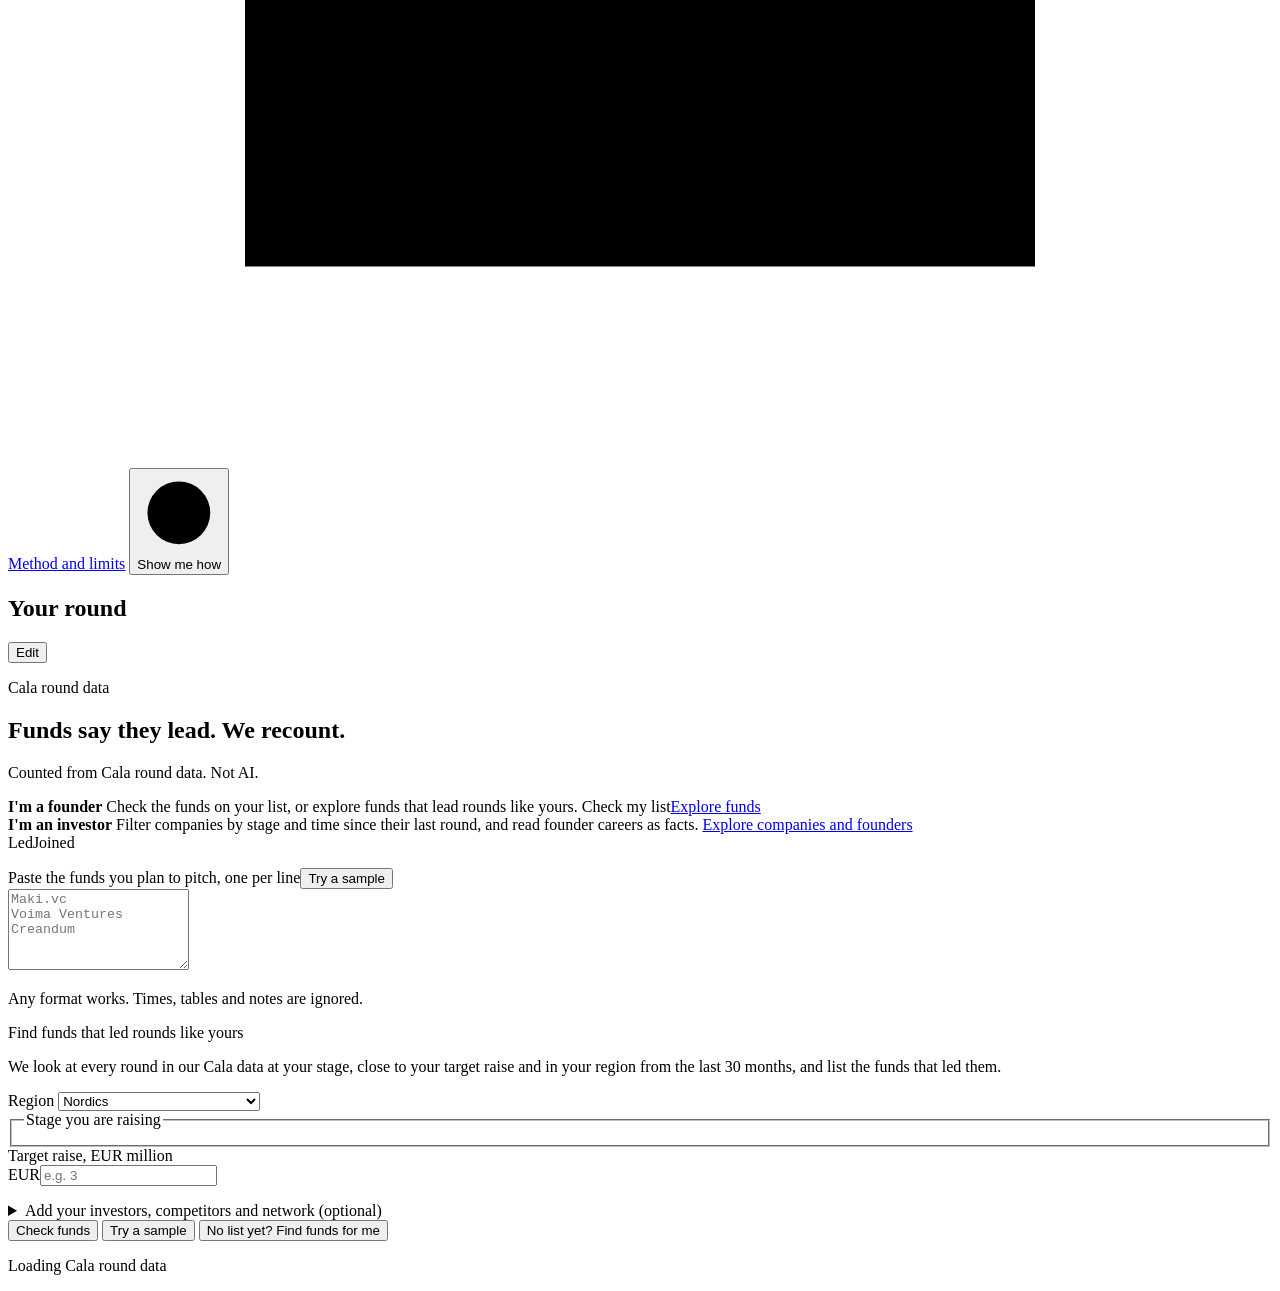
==== commit d3a3f114: "docs: rewrite README and llms.txt as a factual project page for judges The repo is public now, so th" ====
--- a/app/static/index.html
+++ b/app/static/index.html
@@ -4,12 +4,15 @@
 <meta charset="utf-8">
 <meta name="viewport" content="width=device-width,initial-scale=1">
 <title>Recount: does this fund actually lead rounds like yours?</title>
-<meta name="description" content="Funds say they lead. We recount. For every VC fund on your list: does it lead rounds at your stage and size or mostly follow, when it last led, did it back a competitor, and which of your investors can introduce you. Counted from 5,200 Cala funding rounds, with the source behind every number.">
+<meta name="description" content="Funds say they lead. We recount. For every VC fund on your list: does it lead rounds at your stage and size or mostly follow, when it last led, did it back a competitor, and which of your investors can introduce you. Counted from 5,146 Cala funding rounds, with the source behind every number.">
 <meta property="og:title" content="Recount: does this fund actually lead rounds like yours?">
 <meta property="og:description" content="Lead record, round size, last lead, competitor conflicts and intro paths for any list of VC funds, counted from Cala round data. Built at Junction 2026 for Cala's Make Unicorns Real challenge.">
 <meta property="og:type" content="website">
+<meta property="og:url" content="https://robin-81988--recount.us-east.modal.run/">
+<meta property="og:site_name" content="Recount">
+<meta name="twitter:card" content="summary">
 <link rel="alternate" type="text/plain" href="/llms.txt" title="Summary for AI readers">
-<script type="application/ld+json">{"@context":"https://schema.org","@type":"SoftwareApplication","name":"Recount","applicationCategory":"BusinessApplication","operatingSystem":"Web","description":"Checks whether venture capital funds actually lead funding rounds at a founder's stage and size or mostly follow, when they last led, whether they backed a competitor, and which of the founder's investors can introduce them. Deterministic counting over 5,200 funding rounds from Cala, with source records behind every number.","isAccessibleForFree":true,"creator":{"@type":"Organization","name":"Team Wicflow, Junction 2026"},"about":["venture capital","lead investor","fundraising","Cala"]}</script>
+<script type="application/ld+json">{"@context":"https://schema.org","@type":"SoftwareApplication","name":"Recount","applicationCategory":"BusinessApplication","operatingSystem":"Web","description":"Checks whether venture capital funds actually lead funding rounds at a founder's stage and size or mostly follow, when they last led, whether they backed a competitor, and which of the founder's investors can introduce them. Deterministic counting over 5,146 funding rounds from Cala, with source records behind every number.","isAccessibleForFree":true,"creator":{"@type":"Organization","name":"Team Wicflow, Junction 2026"},"about":["venture capital","lead investor","fundraising","Cala"]}</script>
 <link rel="icon" href="/static/favicon.svg" type="image/svg+xml">
 <link rel="preload" href="/static/fonts/geist-variable.woff2" as="font" type="font/woff2" crossorigin>
 <link rel="stylesheet" href="/static/styles.css?v=14">
@@ -24,6 +27,7 @@
       <a href="/" id="nav-check"><svg viewBox="0 0 16 16" aria-hidden="true"><path d="M3 4.5h10M3 8h10M3 11.5h6"/></svg>Check a list</a>
       <button type="button" id="nav-find"><svg viewBox="0 0 16 16" aria-hidden="true"><circle cx="7" cy="7" r="4.5"/><path d="m10.5 10.5 3 3"/></svg>Find funds for me</button>
       <a href="/explore" id="nav-explore"><svg viewBox="0 0 16 16" aria-hidden="true"><path d="M2.5 3.5h11l-4.2 5v4.5l-2.6-1.3V8.5z"/></svg>Explore</a>
+      <a href="/signal" id="nav-signal"><svg viewBox="0 0 16 16" aria-hidden="true"><path d="M1.5 8h2.5l2-5 3 10 2-5h3.5"/></svg>Signal</a>
       <a href="/method" id="nav-method"><svg viewBox="0 0 16 16" aria-hidden="true"><path d="M3 2.5h7.5L13 5v8.5H3z"/><path d="M5.5 7h5M5.5 9.5h5"/></svg><span>Method<span class="m-hide"> and limits</span></span></a>
       <button type="button" id="nav-tour"><svg viewBox="0 0 16 16" aria-hidden="true"><circle class="gd" cx="8" cy="8" r="3.2"/><circle cx="8" cy="8" r="6"/></svg>Show me how</button>
     </nav>
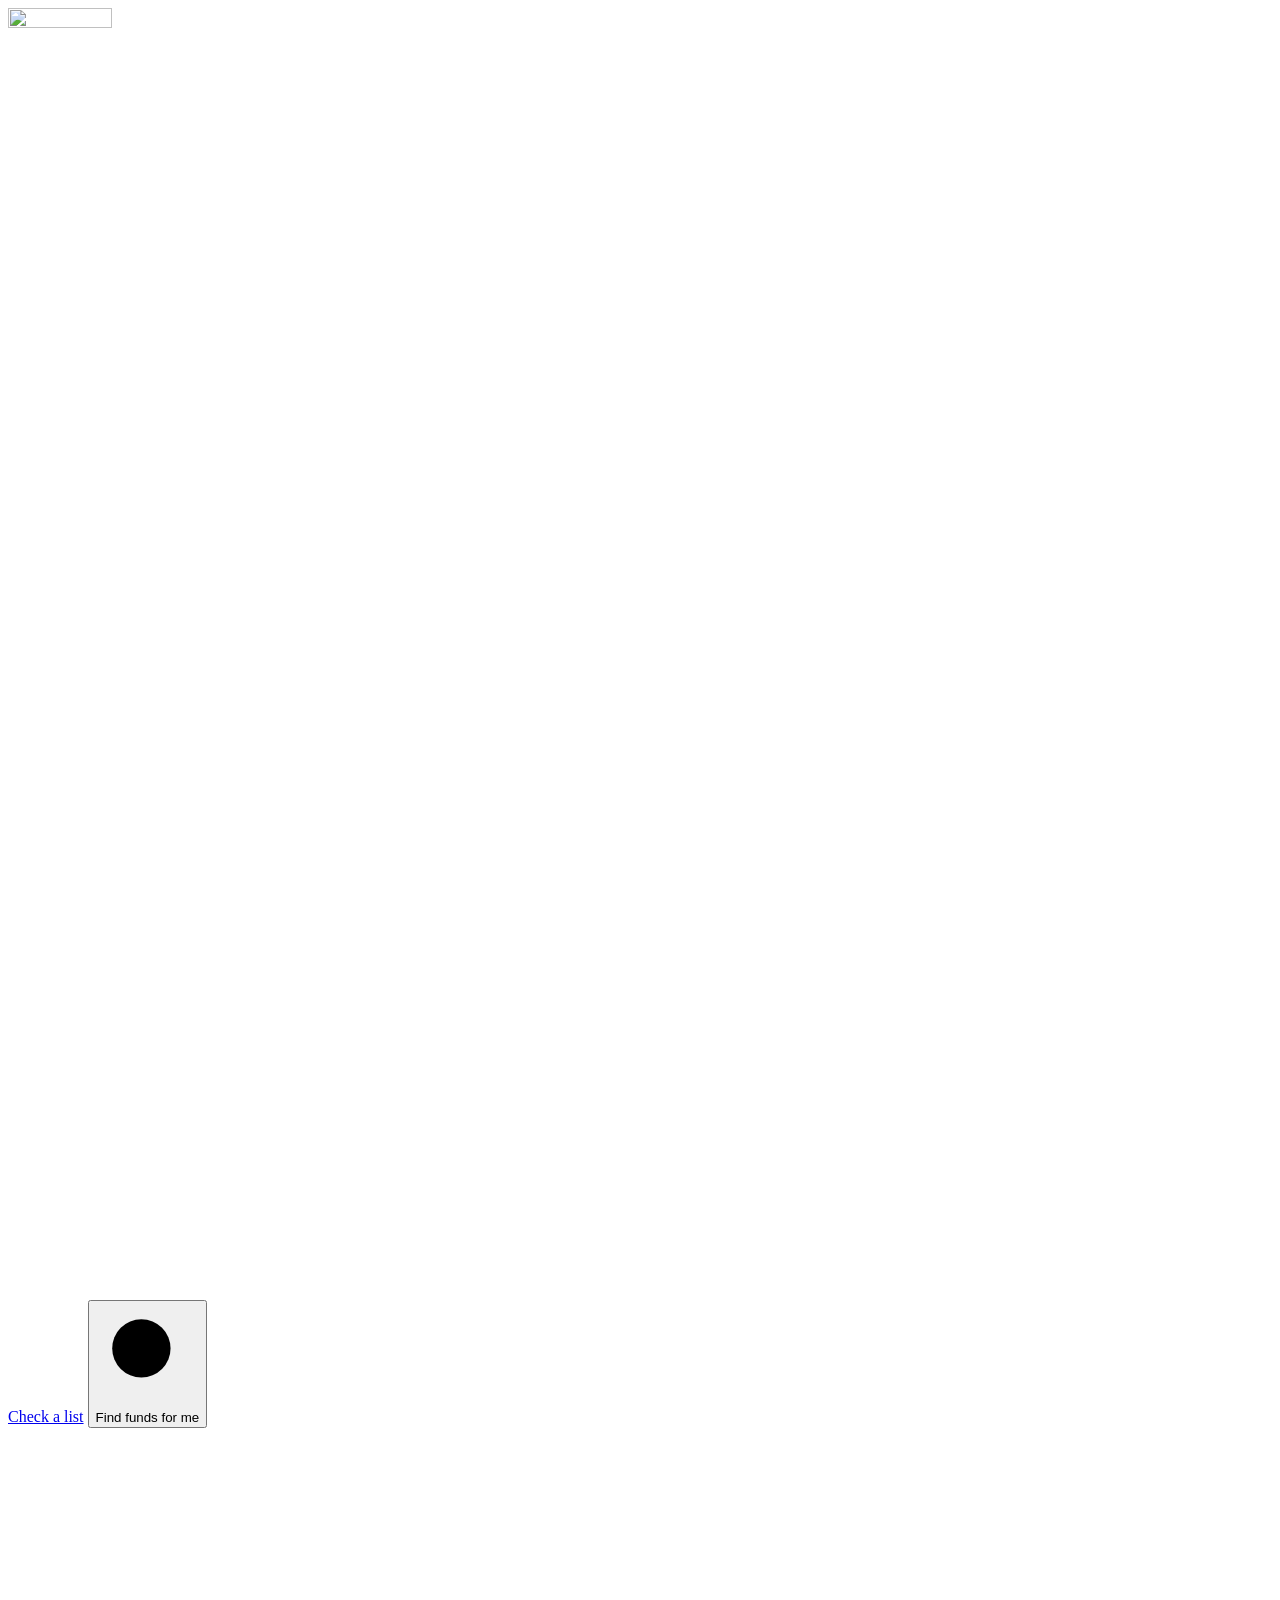
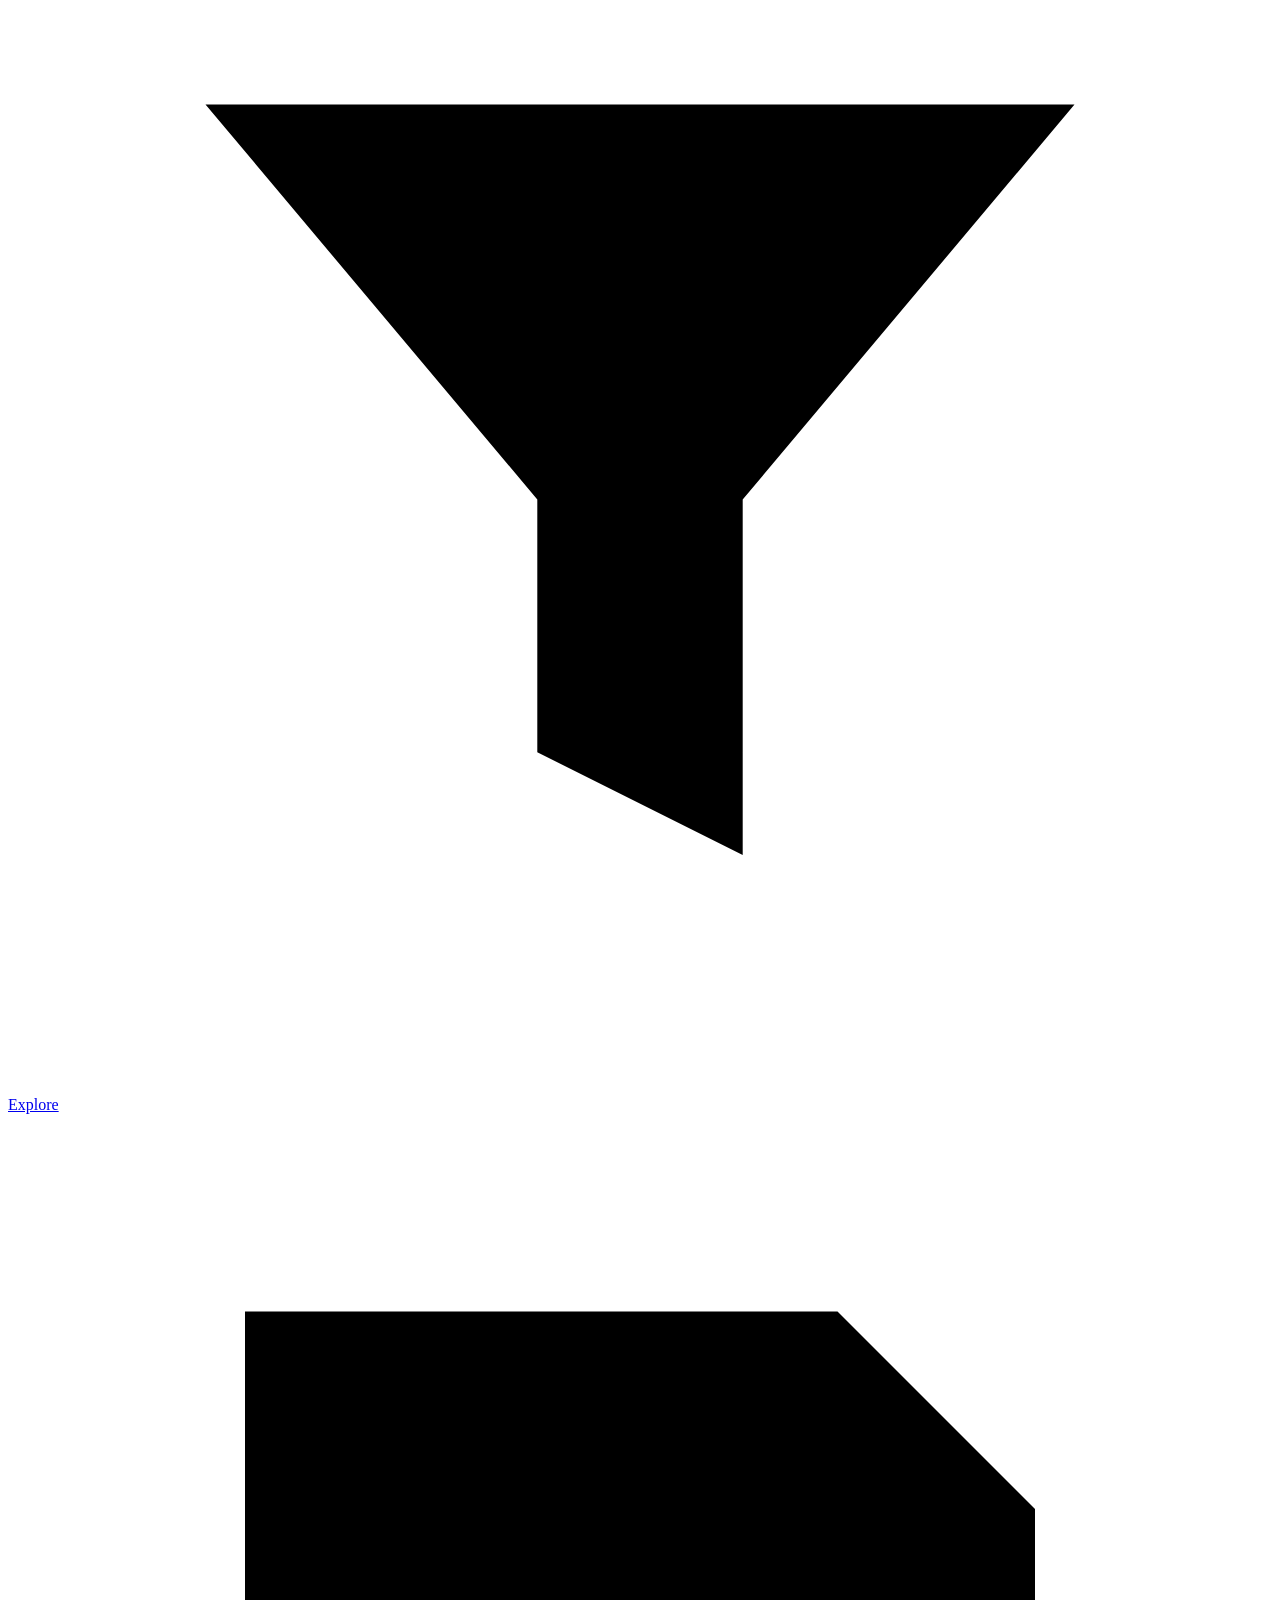
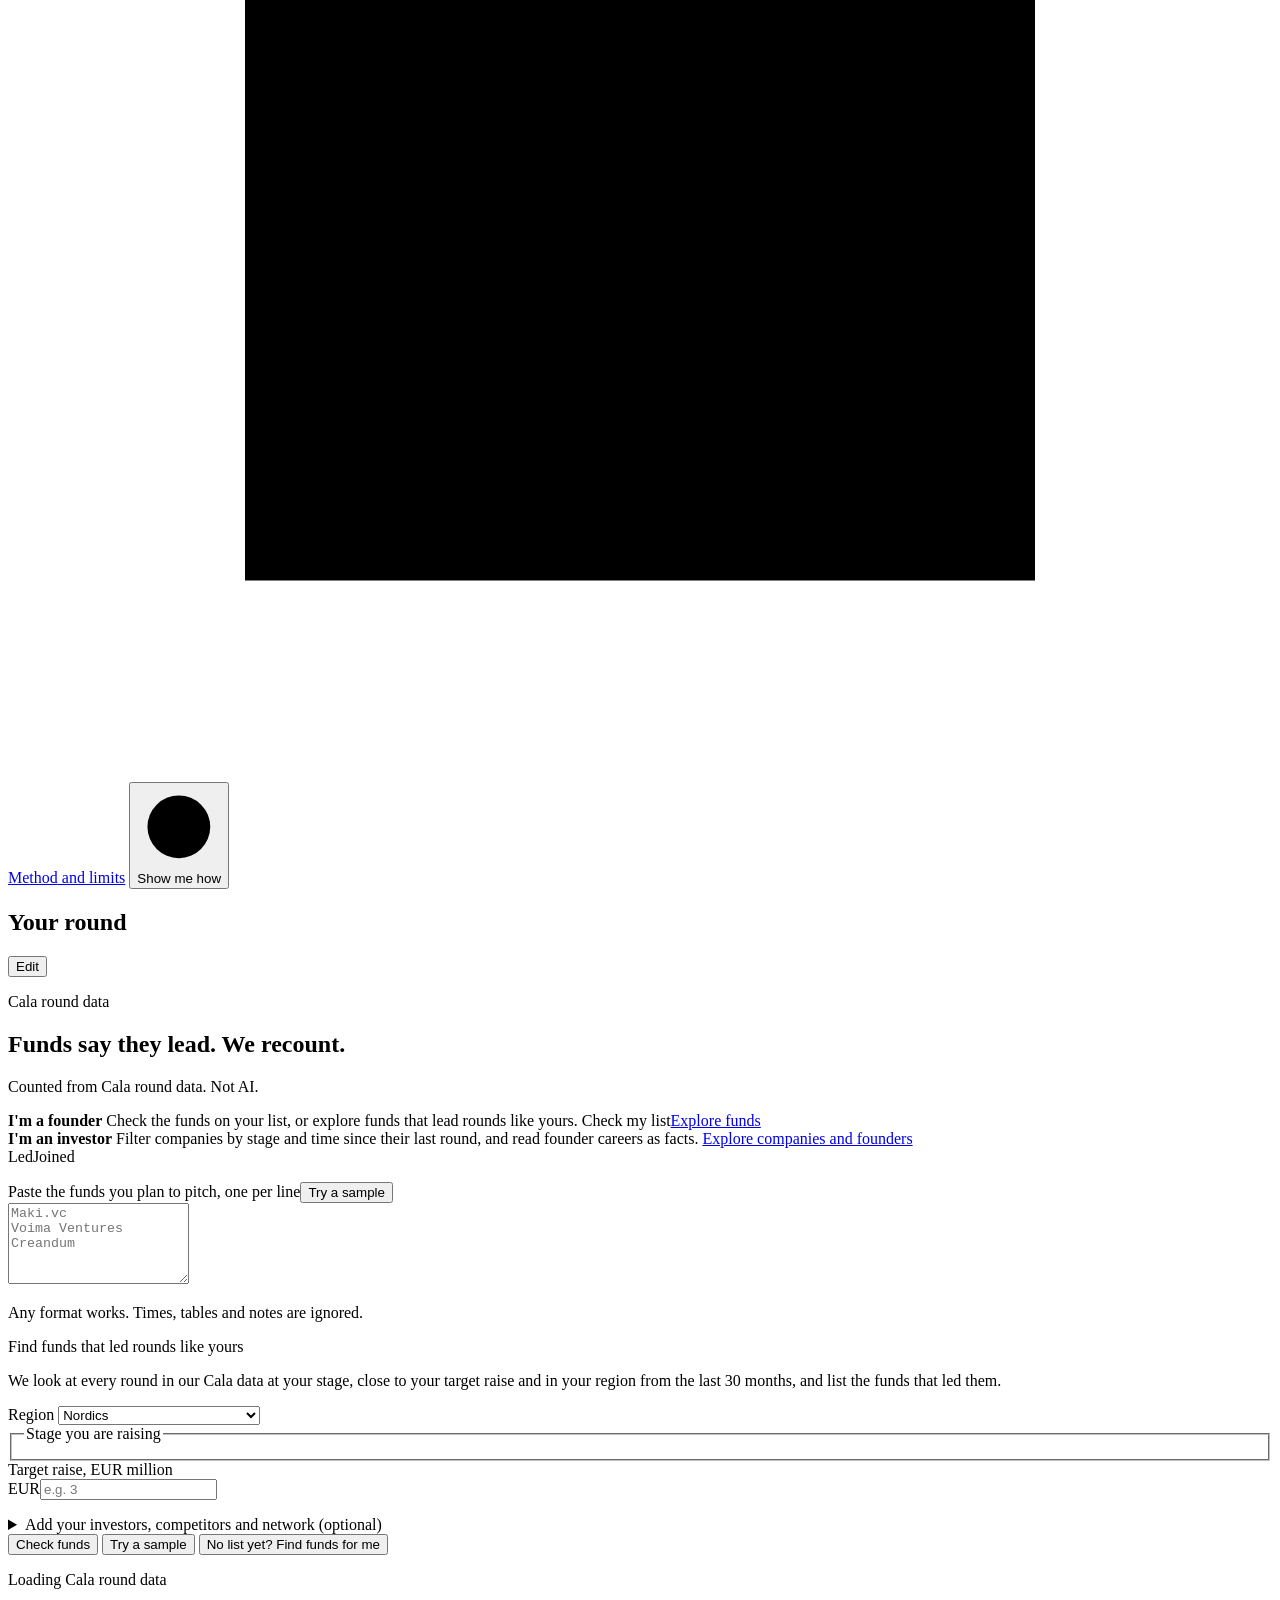
==== commit 4f05812b: "docs: rewrite README and llms.txt as a factual project page for judges The repo is public now, so th" ====
--- a/app/static/index.html
+++ b/app/static/index.html
@@ -27,7 +27,6 @@
       <a href="/" id="nav-check"><svg viewBox="0 0 16 16" aria-hidden="true"><path d="M3 4.5h10M3 8h10M3 11.5h6"/></svg>Check a list</a>
       <button type="button" id="nav-find"><svg viewBox="0 0 16 16" aria-hidden="true"><circle cx="7" cy="7" r="4.5"/><path d="m10.5 10.5 3 3"/></svg>Find funds for me</button>
       <a href="/explore" id="nav-explore"><svg viewBox="0 0 16 16" aria-hidden="true"><path d="M2.5 3.5h11l-4.2 5v4.5l-2.6-1.3V8.5z"/></svg>Explore</a>
-      <a href="/signal" id="nav-signal"><svg viewBox="0 0 16 16" aria-hidden="true"><path d="M1.5 8h2.5l2-5 3 10 2-5h3.5"/></svg>Signal</a>
       <a href="/method" id="nav-method"><svg viewBox="0 0 16 16" aria-hidden="true"><path d="M3 2.5h7.5L13 5v8.5H3z"/><path d="M5.5 7h5M5.5 9.5h5"/></svg><span>Method<span class="m-hide"> and limits</span></span></a>
       <button type="button" id="nav-tour"><svg viewBox="0 0 16 16" aria-hidden="true"><circle class="gd" cx="8" cy="8" r="3.2"/><circle cx="8" cy="8" r="6"/></svg>Show me how</button>
     </nav>
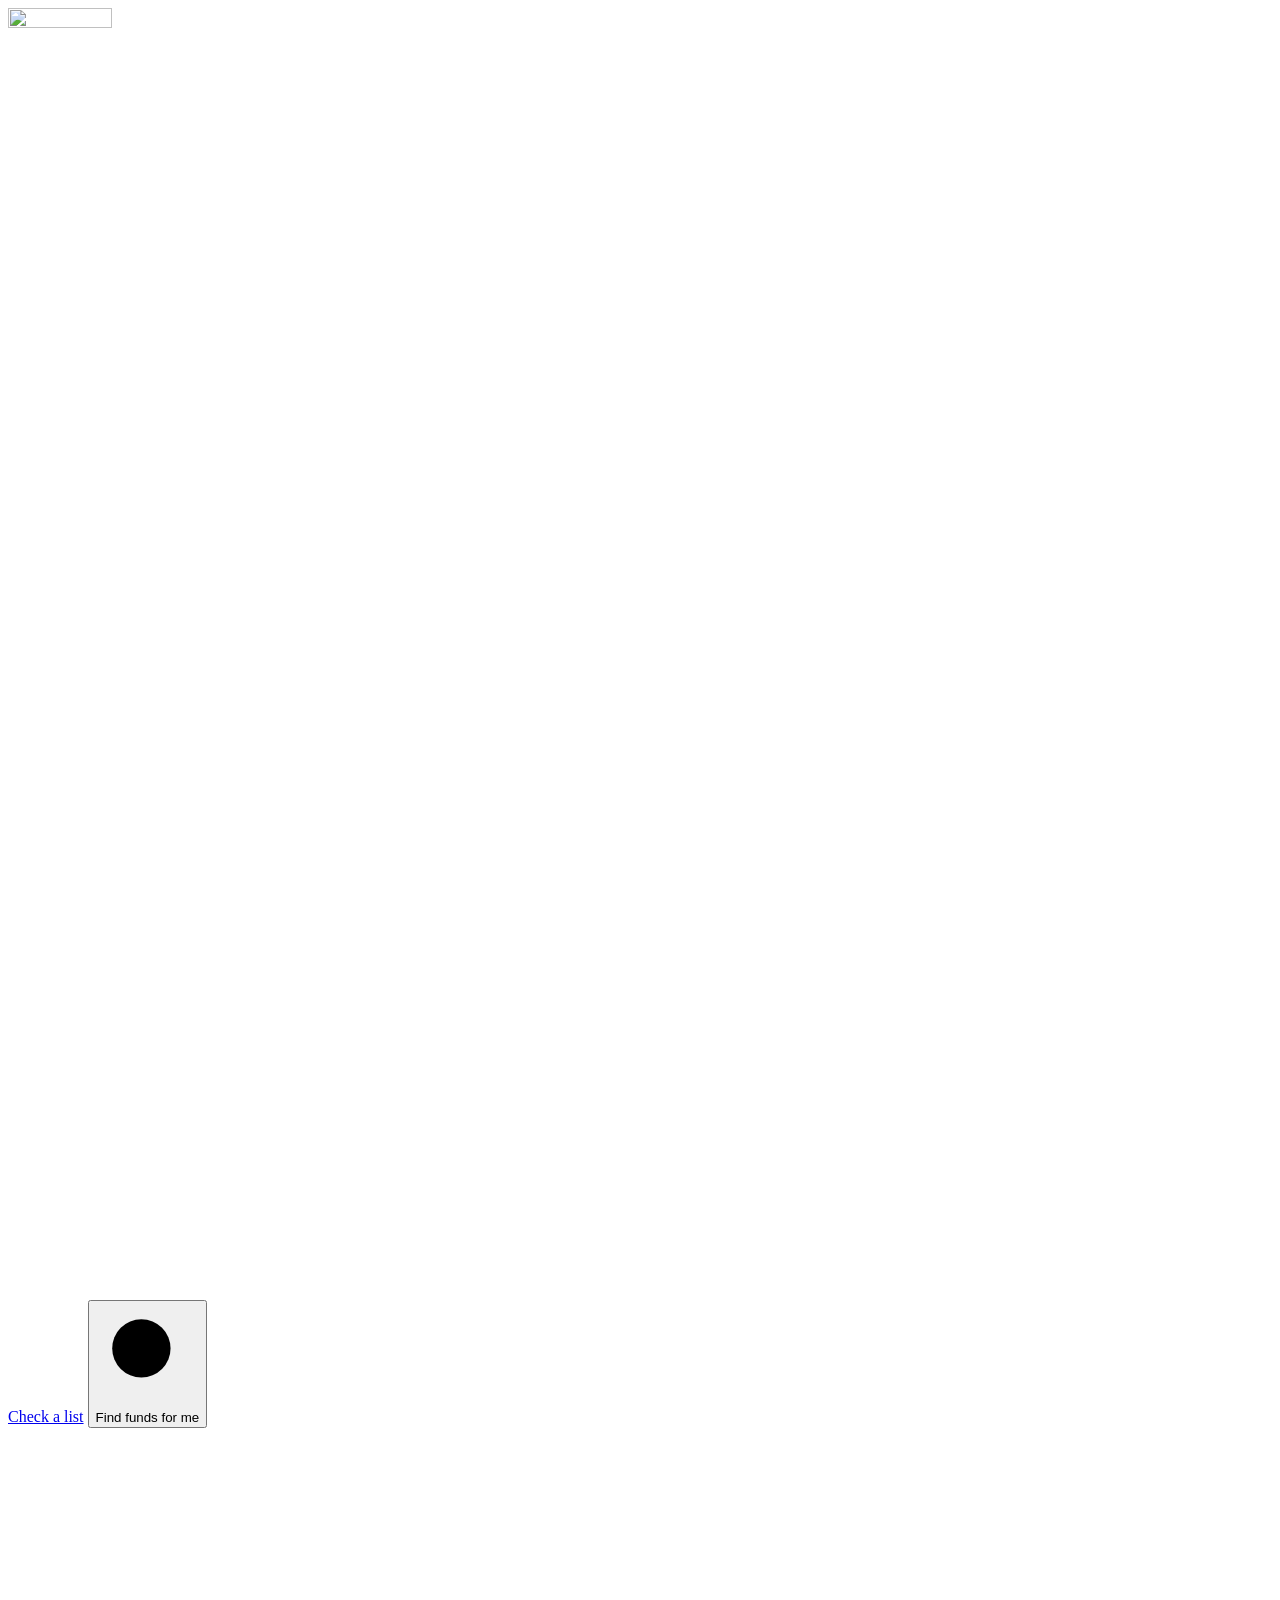
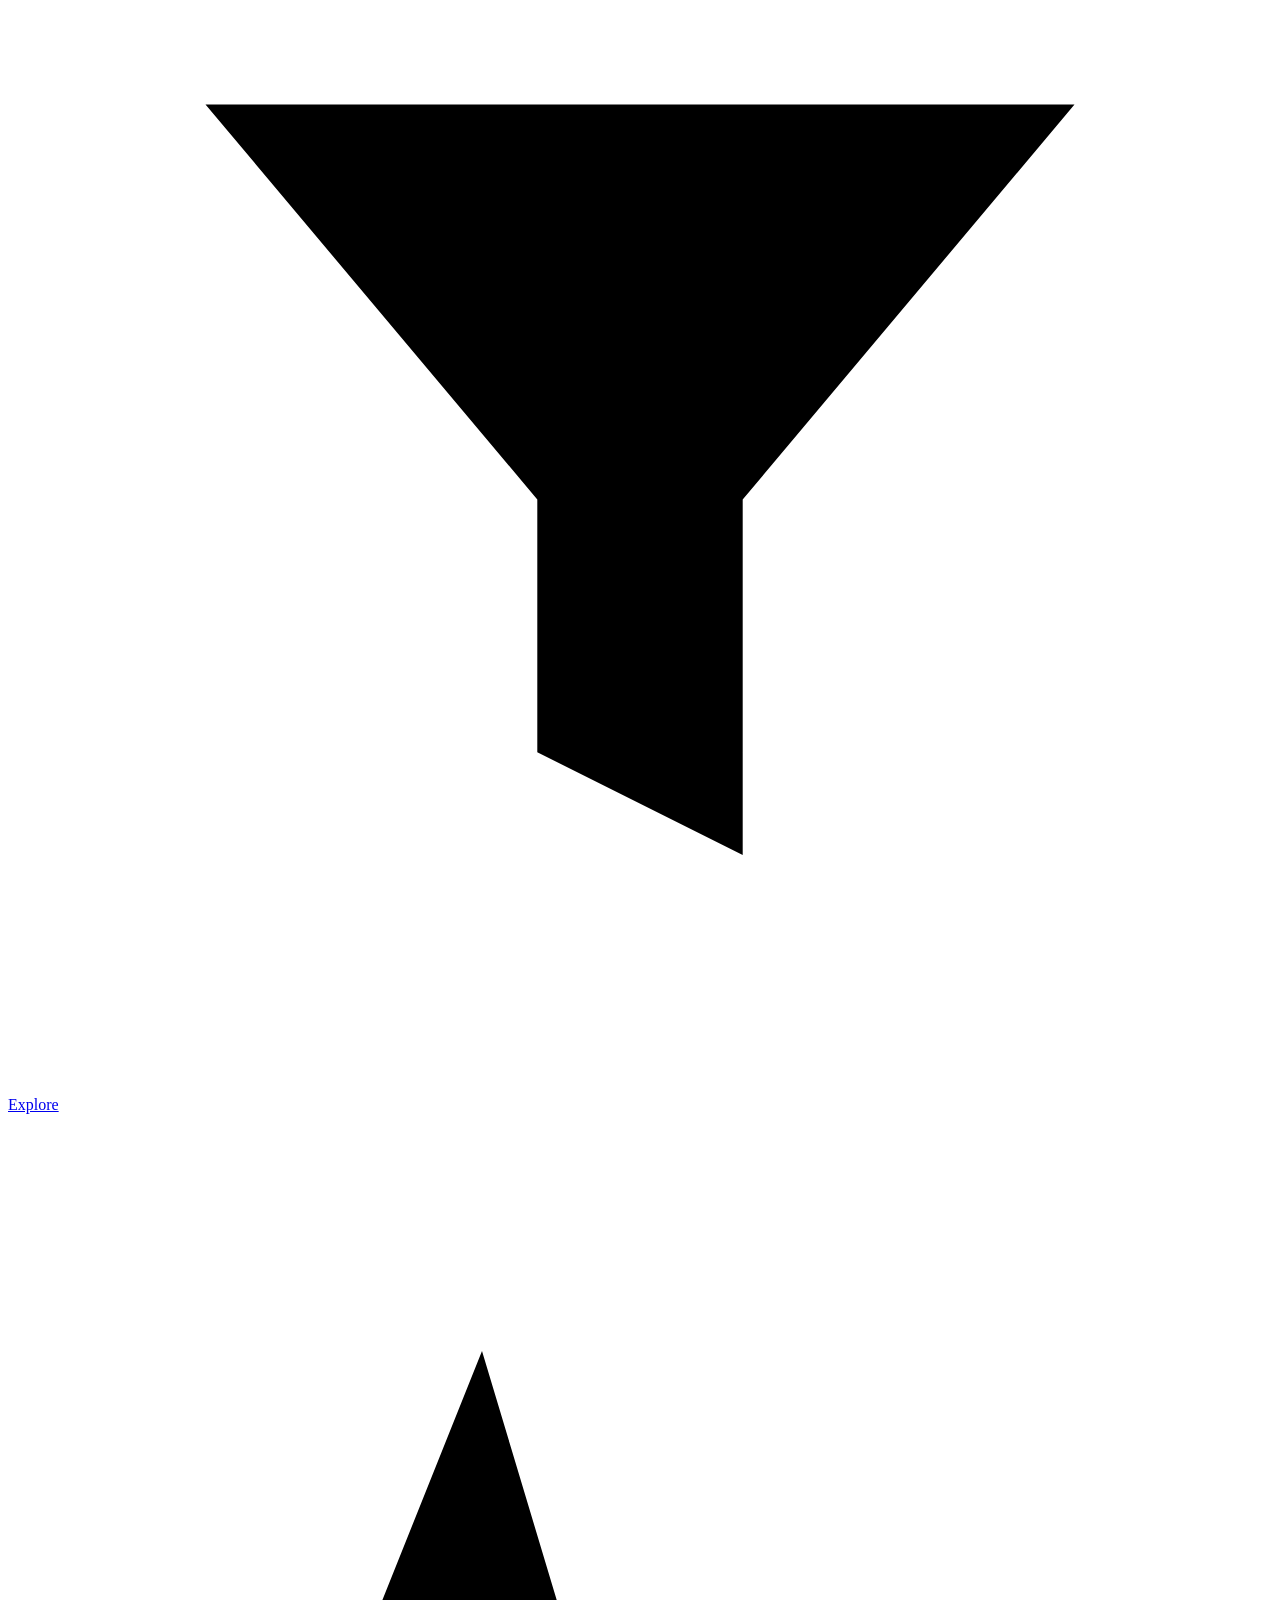
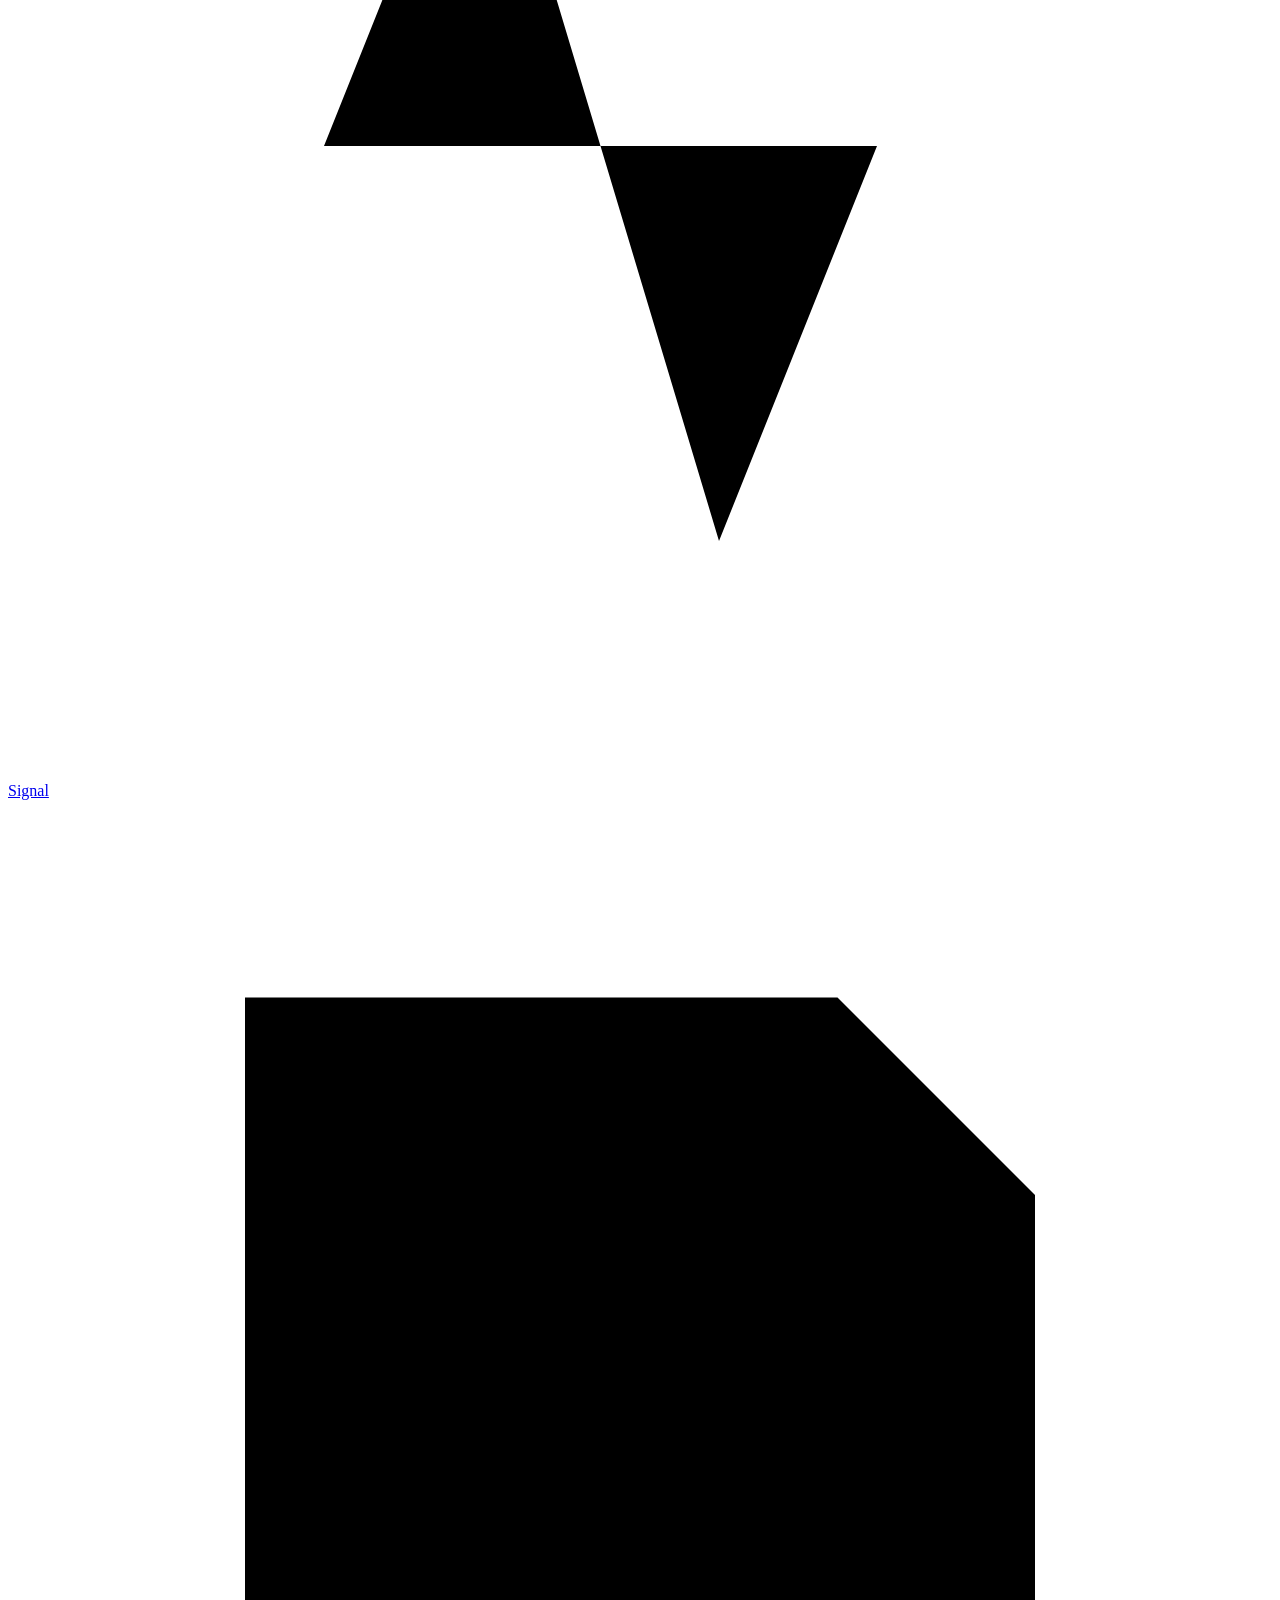
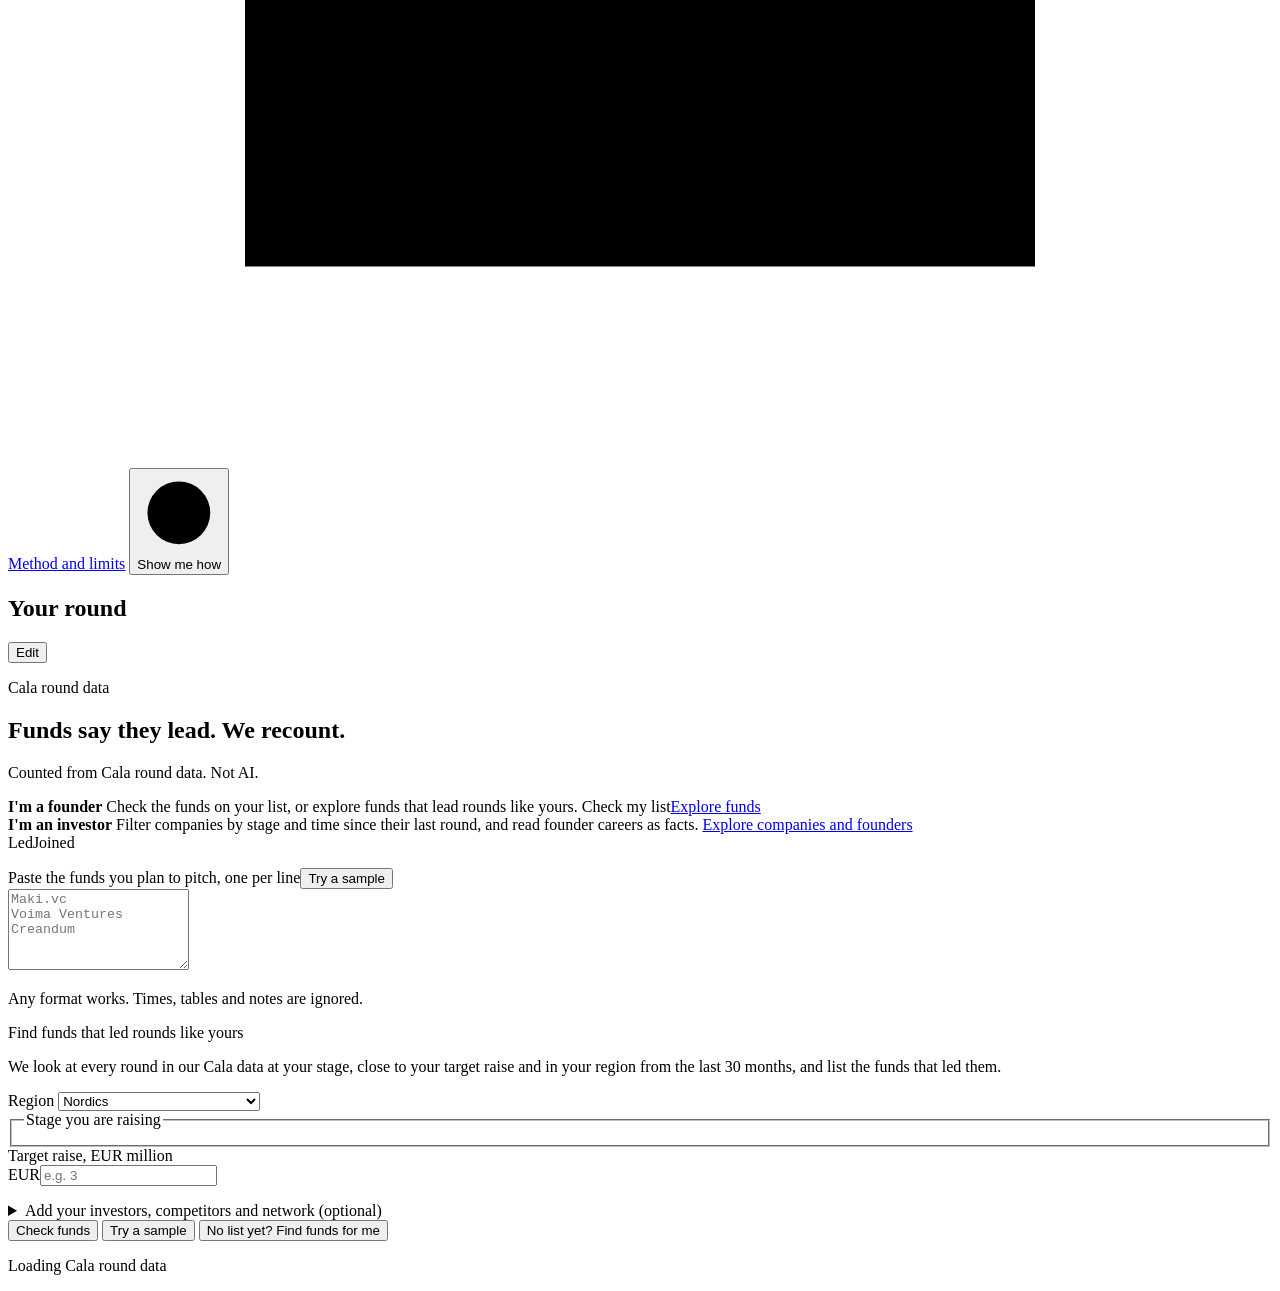
==== commit db81c863: "Correct team name and soften overclaims in README and llms.txt The overnight fact check found 'team " ====
--- a/app/static/index.html
+++ b/app/static/index.html
@@ -12,7 +12,7 @@
 <meta property="og:site_name" content="Recount">
 <meta name="twitter:card" content="summary">
 <link rel="alternate" type="text/plain" href="/llms.txt" title="Summary for AI readers">
-<script type="application/ld+json">{"@context":"https://schema.org","@type":"SoftwareApplication","name":"Recount","applicationCategory":"BusinessApplication","operatingSystem":"Web","description":"Checks whether venture capital funds actually lead funding rounds at a founder's stage and size or mostly follow, when they last led, whether they backed a competitor, and which of the founder's investors can introduce them. Deterministic counting over 5,146 funding rounds from Cala, with source records behind every number.","isAccessibleForFree":true,"creator":{"@type":"Organization","name":"Team Wicflow, Junction 2026"},"about":["venture capital","lead investor","fundraising","Cala"]}</script>
+<script type="application/ld+json">{"@context":"https://schema.org","@type":"SoftwareApplication","name":"Recount","applicationCategory":"BusinessApplication","operatingSystem":"Web","description":"Checks whether venture capital funds actually lead funding rounds at a founder's stage and size or mostly follow, when they last led, whether they backed a competitor, and which of the founder's investors can introduce them. Deterministic counting over 5,146 funding rounds from Cala, with the source records behind every round.","isAccessibleForFree":true,"creator":{"@type":"Organization","name":"Team Moonshot, Junction 2026"},"about":["venture capital","lead investor","fundraising","Cala"]}</script>
 <link rel="icon" href="/static/favicon.svg" type="image/svg+xml">
 <link rel="preload" href="/static/fonts/geist-variable.woff2" as="font" type="font/woff2" crossorigin>
 <link rel="stylesheet" href="/static/styles.css?v=14">
@@ -27,6 +27,7 @@
       <a href="/" id="nav-check"><svg viewBox="0 0 16 16" aria-hidden="true"><path d="M3 4.5h10M3 8h10M3 11.5h6"/></svg>Check a list</a>
       <button type="button" id="nav-find"><svg viewBox="0 0 16 16" aria-hidden="true"><circle cx="7" cy="7" r="4.5"/><path d="m10.5 10.5 3 3"/></svg>Find funds for me</button>
       <a href="/explore" id="nav-explore"><svg viewBox="0 0 16 16" aria-hidden="true"><path d="M2.5 3.5h11l-4.2 5v4.5l-2.6-1.3V8.5z"/></svg>Explore</a>
+      <a href="/signal" id="nav-signal"><svg viewBox="0 0 16 16" aria-hidden="true"><path d="M1.5 8h2.5l2-5 3 10 2-5h3.5"/></svg>Signal</a>
       <a href="/method" id="nav-method"><svg viewBox="0 0 16 16" aria-hidden="true"><path d="M3 2.5h7.5L13 5v8.5H3z"/><path d="M5.5 7h5M5.5 9.5h5"/></svg><span>Method<span class="m-hide"> and limits</span></span></a>
       <button type="button" id="nav-tour"><svg viewBox="0 0 16 16" aria-hidden="true"><circle class="gd" cx="8" cy="8" r="3.2"/><circle cx="8" cy="8" r="6"/></svg>Show me how</button>
     </nav>
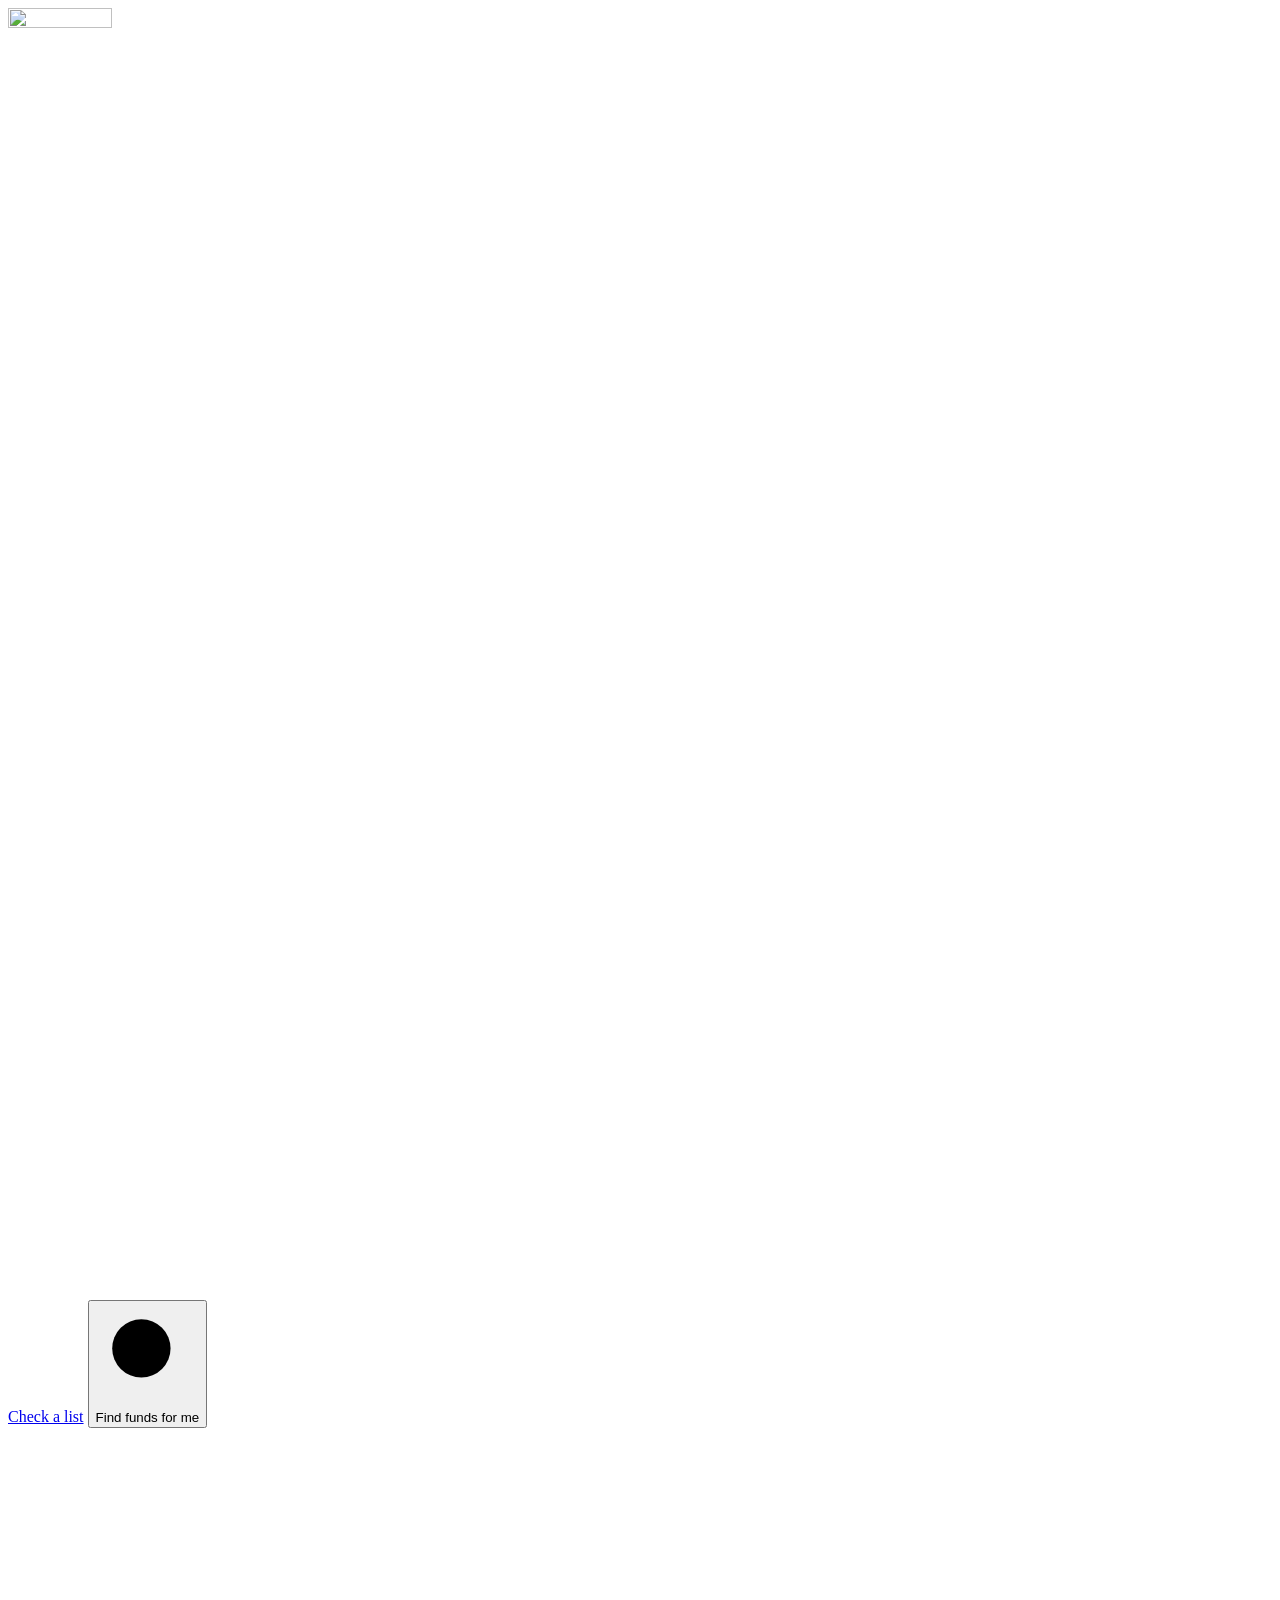
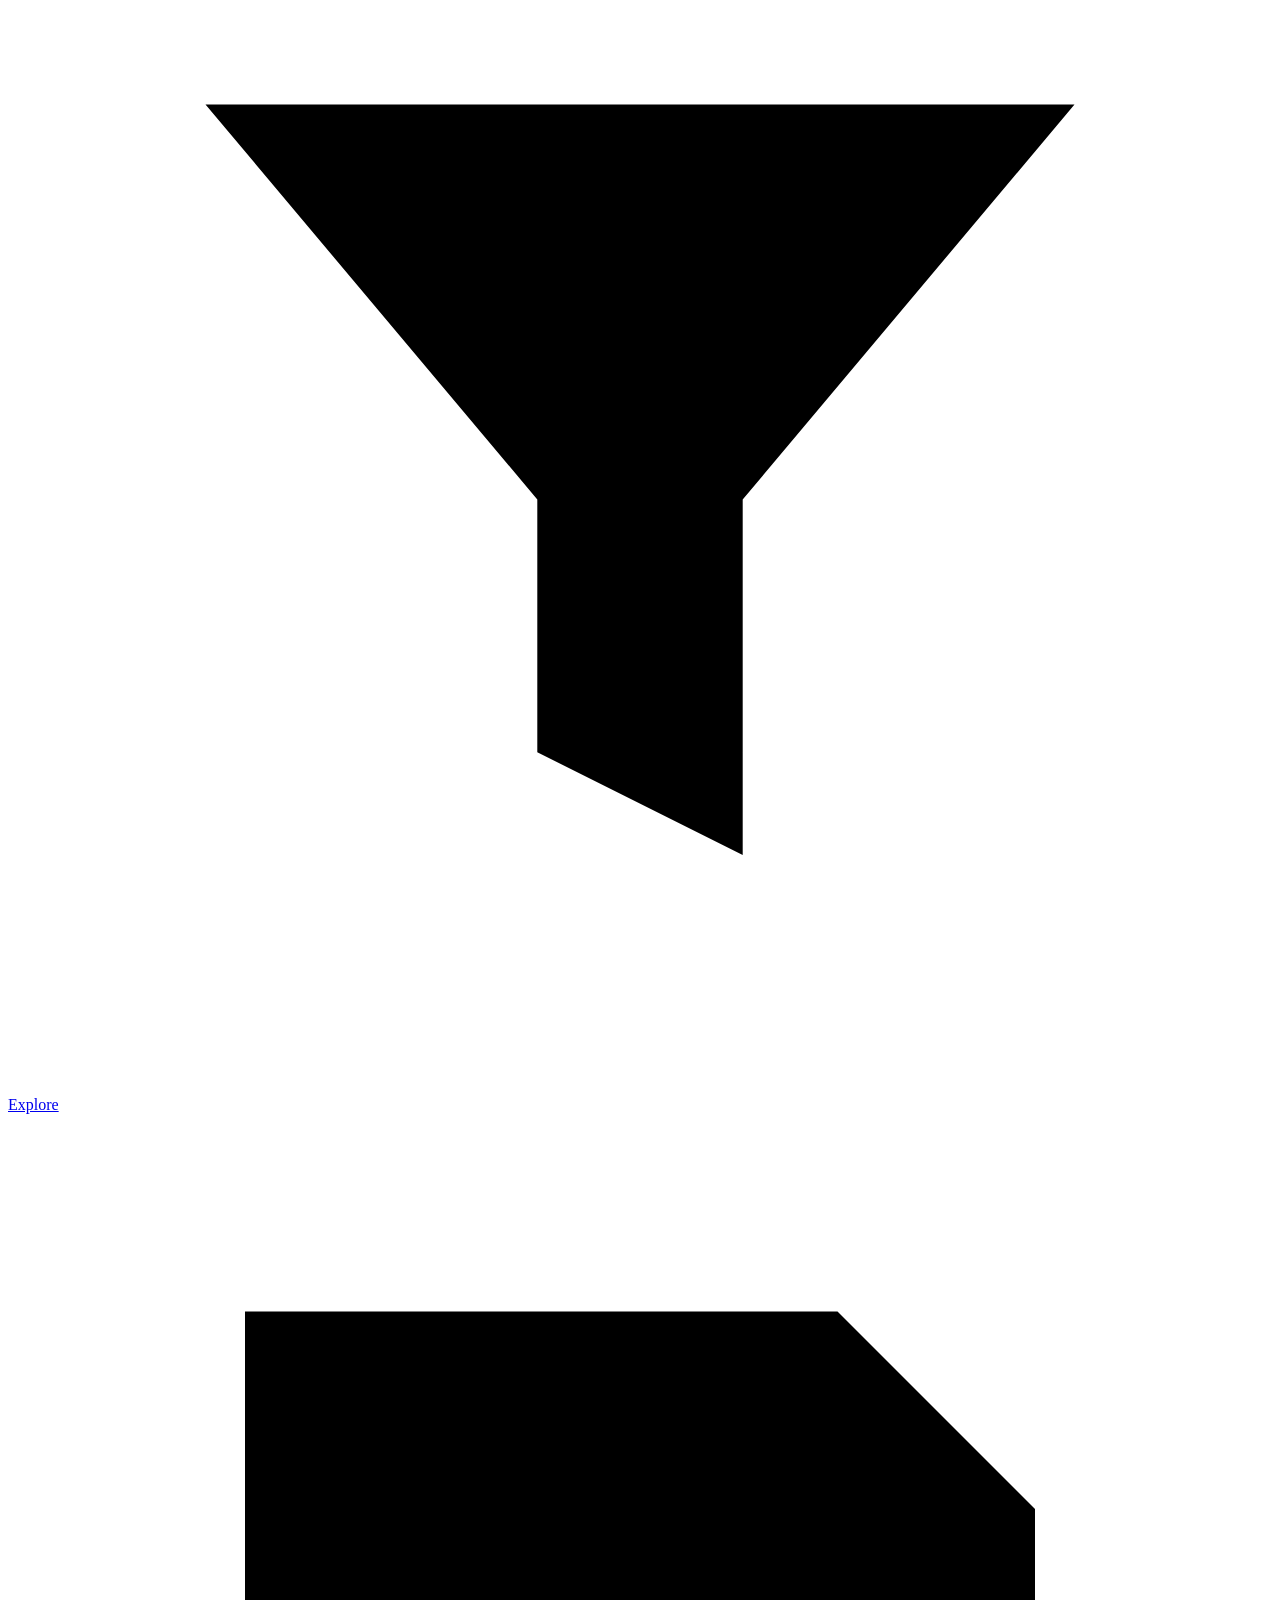
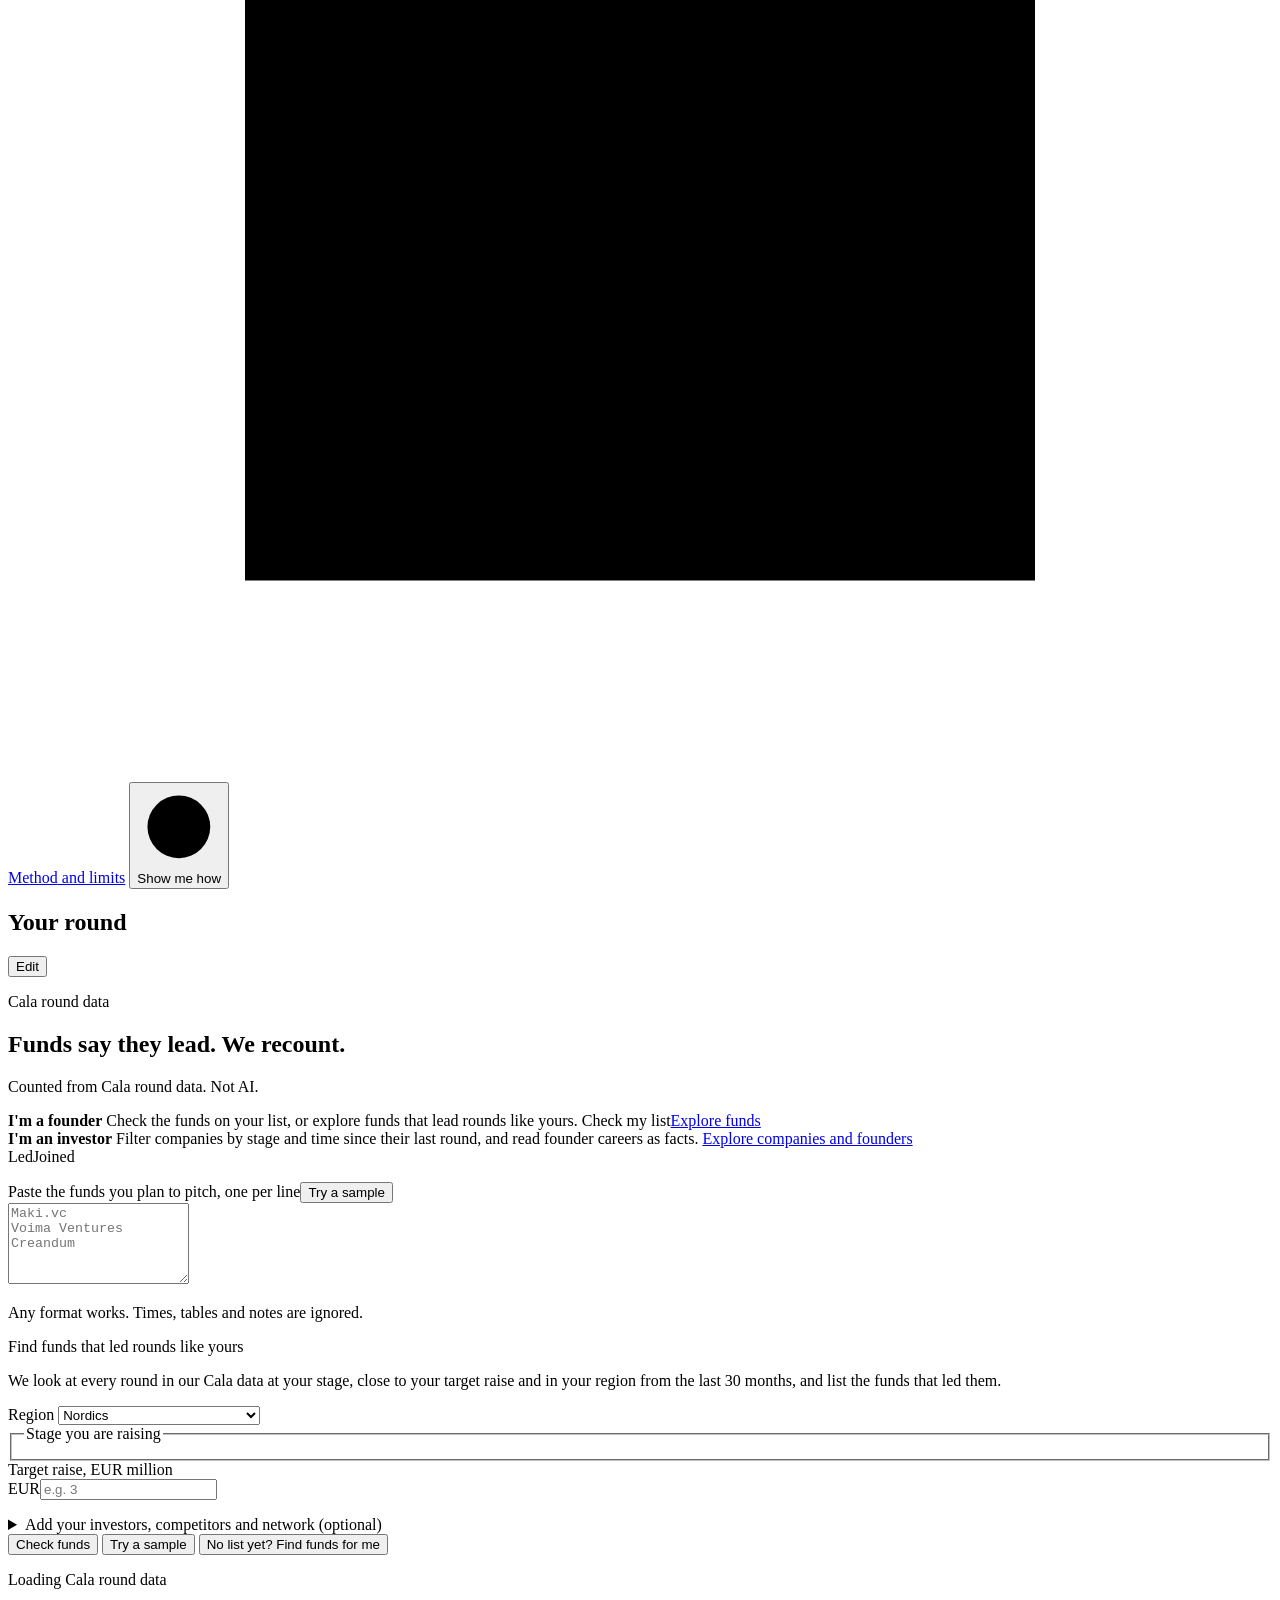
==== commit 45286bf5: "Correct team name and soften overclaims in README and llms.txt The overnight fact check found 'team " ====
--- a/app/static/index.html
+++ b/app/static/index.html
@@ -27,7 +27,6 @@
       <a href="/" id="nav-check"><svg viewBox="0 0 16 16" aria-hidden="true"><path d="M3 4.5h10M3 8h10M3 11.5h6"/></svg>Check a list</a>
       <button type="button" id="nav-find"><svg viewBox="0 0 16 16" aria-hidden="true"><circle cx="7" cy="7" r="4.5"/><path d="m10.5 10.5 3 3"/></svg>Find funds for me</button>
       <a href="/explore" id="nav-explore"><svg viewBox="0 0 16 16" aria-hidden="true"><path d="M2.5 3.5h11l-4.2 5v4.5l-2.6-1.3V8.5z"/></svg>Explore</a>
-      <a href="/signal" id="nav-signal"><svg viewBox="0 0 16 16" aria-hidden="true"><path d="M1.5 8h2.5l2-5 3 10 2-5h3.5"/></svg>Signal</a>
       <a href="/method" id="nav-method"><svg viewBox="0 0 16 16" aria-hidden="true"><path d="M3 2.5h7.5L13 5v8.5H3z"/><path d="M5.5 7h5M5.5 9.5h5"/></svg><span>Method<span class="m-hide"> and limits</span></span></a>
       <button type="button" id="nav-tour"><svg viewBox="0 0 16 16" aria-hidden="true"><circle class="gd" cx="8" cy="8" r="3.2"/><circle cx="8" cy="8" r="6"/></svg>Show me how</button>
     </nav>
